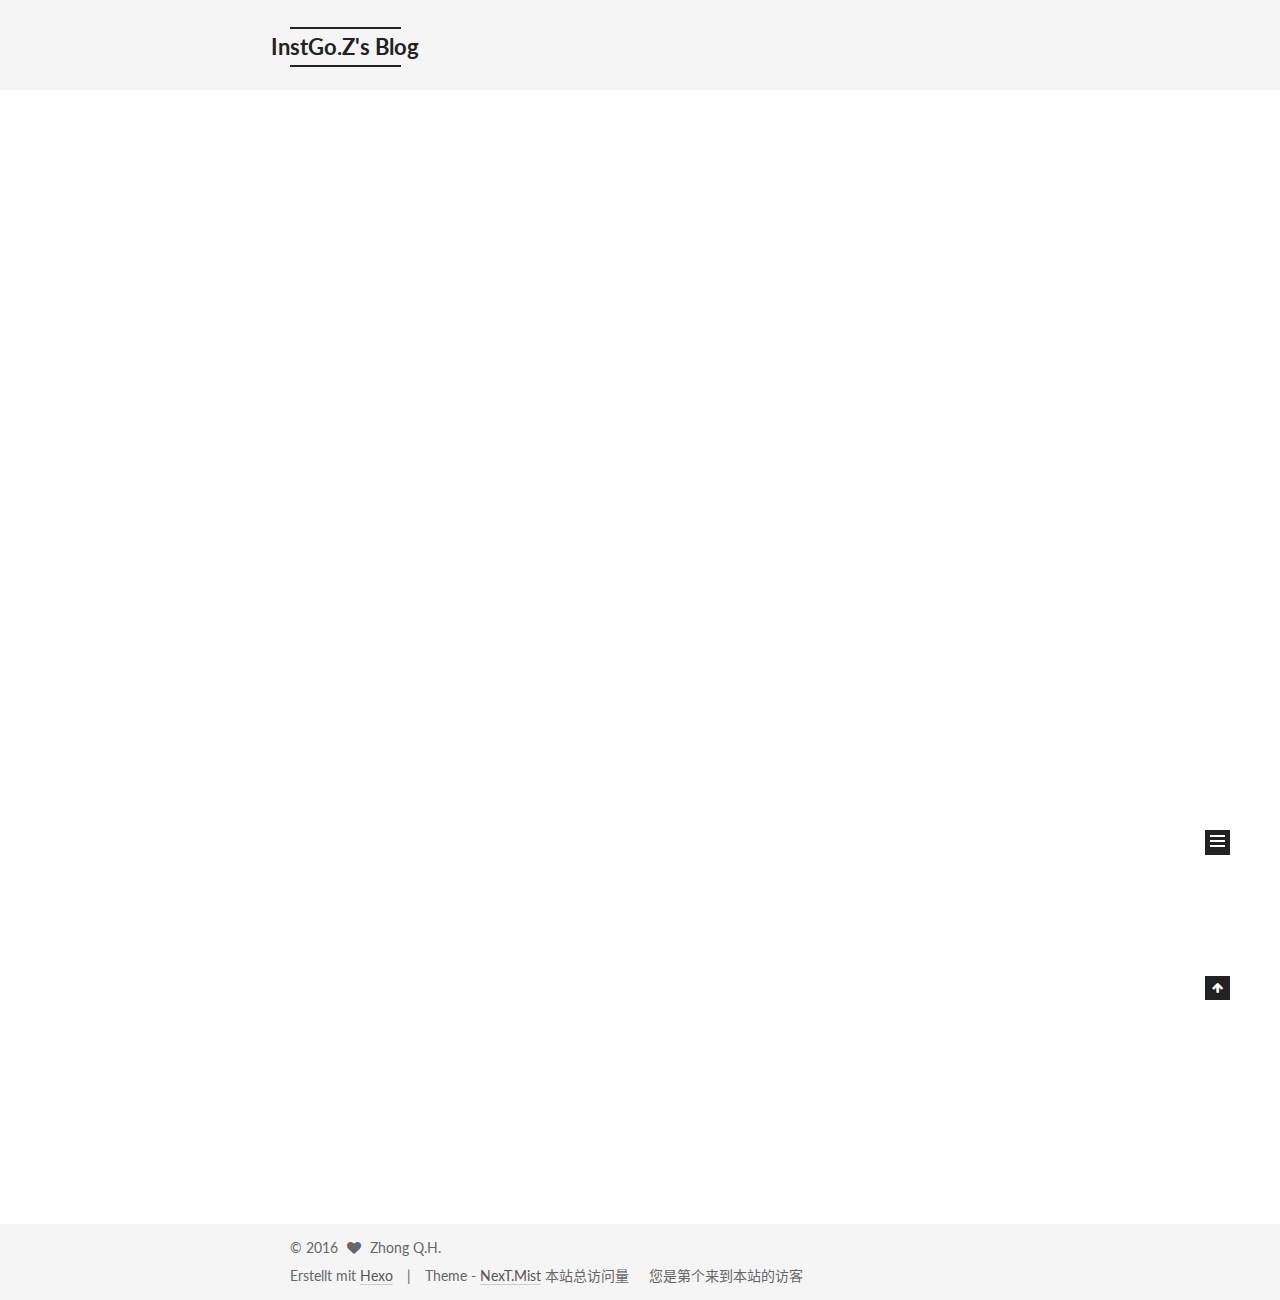
==== index.html @ ba17fcc6 "Site updated: 2016-06-01 10:20:29" ====
<!doctype html>



  


<html class="theme-next mist use-motion">
<head>
  <meta charset="UTF-8"/>
<meta http-equiv="X-UA-Compatible" content="IE=edge,chrome=1" />
<meta name="viewport" content="width=device-width, initial-scale=1, maximum-scale=1"/>



<meta http-equiv="Cache-Control" content="no-transform" />
<meta http-equiv="Cache-Control" content="no-siteapp" />












  
  
  <link href="/vendors/fancybox/source/jquery.fancybox.css?v=2.1.5" rel="stylesheet" type="text/css" />




  
  
  
  

  
    
    
  

  

  

  

  

  
    
    
    <link href="//fonts.googleapis.com/css?family=Lato:300,300italic,400,400italic,700,700italic&subset=latin,latin-ext" rel="stylesheet" type="text/css">
  






<link href="/vendors/font-awesome/css/font-awesome.min.css?v=4.4.0" rel="stylesheet" type="text/css" />

<link href="/css/main.css?v=5.0.1" rel="stylesheet" type="text/css" />


  <meta name="keywords" content="Hexo, NexT" />








  <link rel="shortcut icon" type="image/x-icon" href="/favicon.ico?v=5.0.1" />






<meta name="description" content="This is a Personal Blog for Z.Q.H">
<meta property="og:type" content="website">
<meta property="og:title" content="InstGo.Z's Blog">
<meta property="og:url" content="http://yoursite.com/index.html">
<meta property="og:site_name" content="InstGo.Z's Blog">
<meta property="og:description" content="This is a Personal Blog for Z.Q.H">
<meta name="twitter:card" content="summary">
<meta name="twitter:title" content="InstGo.Z's Blog">
<meta name="twitter:description" content="This is a Personal Blog for Z.Q.H">



<script type="text/javascript" id="hexo.configuration">
  var NexT = window.NexT || {};
  var CONFIG = {
    scheme: 'Mist',
    sidebar: {"position":"left","display":"post"},
    fancybox: true,
    motion: true,
    duoshuo: {
      userId: 0,
      author: 'Author'
    }
  };
</script>

  <title> InstGo.Z's Blog </title>
</head>

<body itemscope itemtype="http://schema.org/WebPage" lang="zh-CN">

  










  
  
    
  

  <div class="container one-collumn sidebar-position-left 
   page-home 
 ">
    <div class="headband"></div>

    <header id="header" class="header" itemscope itemtype="http://schema.org/WPHeader">
      <div class="header-inner"><div class="site-meta ">
  

  <div class="custom-logo-site-title">
    <a href="/"  class="brand" rel="start">
      <span class="logo-line-before"><i></i></span>
      <span class="site-title">InstGo.Z's Blog</span>
      <span class="logo-line-after"><i></i></span>
    </a>
  </div>
  <p class="site-subtitle">种一棵树最好是十年前,而后是现在。</p>
</div>

<div class="site-nav-toggle">
  <button>
    <span class="btn-bar"></span>
    <span class="btn-bar"></span>
    <span class="btn-bar"></span>
  </button>
</div>

<nav class="site-nav">
  

  
    <ul id="menu" class="menu">
      
        
        <li class="menu-item menu-item-home">
          <a href="/" rel="section">
            
              <i class="menu-item-icon fa fa-fw fa-home"></i> <br />
            
            Startseite
          </a>
        </li>
      
        
        <li class="menu-item menu-item-categories">
          <a href="/categories" rel="section">
            
              <i class="menu-item-icon fa fa-fw fa-th"></i> <br />
            
            Kategorien
          </a>
        </li>
      
        
        <li class="menu-item menu-item-archives">
          <a href="/archives" rel="section">
            
              <i class="menu-item-icon fa fa-fw fa-archive"></i> <br />
            
            Archiv
          </a>
        </li>
      
        
        <li class="menu-item menu-item-tags">
          <a href="/tags" rel="section">
            
              <i class="menu-item-icon fa fa-fw fa-tags"></i> <br />
            
            Tags
          </a>
        </li>
      

      
    </ul>
  

  
</nav>

 </div>
    </header>

    <main id="main" class="main">
      <div class="main-inner">
        <div class="content-wrap">
          <div id="content" class="content">
            
  <section id="posts" class="posts-expand">
    
      

  
  

  
  
  

  <article class="post post-type-normal " itemscope itemtype="http://schema.org/Article">

    
      <header class="post-header">

        
        
          <h1 class="post-title" itemprop="name headline">
            
            
              
                
                <a class="post-title-link" href="/2016/05/31/hello-world/" itemprop="url">
                  Hello World
                </a>
              
            
          </h1>
        

        <div class="post-meta">
          <span class="post-time">
            <span class="post-meta-item-icon">
              <i class="fa fa-calendar-o"></i>
            </span>
            <span class="post-meta-item-text">Veröffentlicht am</span>
            <time itemprop="dateCreated" datetime="2016-05-31T16:52:48+08:00" content="2016-05-31">
              2016-05-31
            </time>
          </span>

          

          
            
              <span class="post-comments-count">
                &nbsp; | &nbsp;
                <a href="/2016/05/31/hello-world/#comments" itemprop="discussionUrl">
                  <span class="post-comments-count ds-thread-count" data-thread-key="2016/05/31/hello-world/" itemprop="commentsCount"></span>
                </a>
              </span>
            
          

          

          
          

          
        </div>
      </header>
    


    <div class="post-body" itemprop="articleBody">

      
      

      
        
          
            <p>Welcome to <a href="https://hexo.io/" target="_blank" rel="external">Hexo</a>! This is your very first post. Check <a href="https://hexo.io/docs/" target="_blank" rel="external">documentation</a> for more info. If you get any problems when using Hexo, you can find the answer in <a href="https://hexo.io/docs/troubleshooting.html" target="_blank" rel="external">troubleshooting</a> or you can ask me on <a href="https://github.com/hexojs/hexo/issues" target="_blank" rel="external">GitHub</a>.</p>
<h2 id="Quick-Start"><a href="#Quick-Start" class="headerlink" title="Quick Start"></a>Quick Start</h2><h3 id="Create-a-new-post"><a href="#Create-a-new-post" class="headerlink" title="Create a new post"></a>Create a new post</h3><figure class="highlight bash"><table><tr><td class="gutter"><pre><span class="line">1</span><br></pre></td><td class="code"><pre><span class="line">$ hexo new <span class="string">"My New Post"</span></span><br></pre></td></tr></table></figure>
<p>More info: <a href="https://hexo.io/docs/writing.html" target="_blank" rel="external">Writing</a></p>
<h3 id="Run-server"><a href="#Run-server" class="headerlink" title="Run server"></a>Run server</h3><figure class="highlight bash"><table><tr><td class="gutter"><pre><span class="line">1</span><br></pre></td><td class="code"><pre><span class="line">$ hexo server</span><br></pre></td></tr></table></figure>
<p>More info: <a href="https://hexo.io/docs/server.html" target="_blank" rel="external">Server</a></p>
<h3 id="Generate-static-files"><a href="#Generate-static-files" class="headerlink" title="Generate static files"></a>Generate static files</h3><figure class="highlight bash"><table><tr><td class="gutter"><pre><span class="line">1</span><br></pre></td><td class="code"><pre><span class="line">$ hexo generate</span><br></pre></td></tr></table></figure>
<p>More info: <a href="https://hexo.io/docs/generating.html" target="_blank" rel="external">Generating</a></p>
<h3 id="Deploy-to-remote-sites"><a href="#Deploy-to-remote-sites" class="headerlink" title="Deploy to remote sites"></a>Deploy to remote sites</h3><figure class="highlight bash"><table><tr><td class="gutter"><pre><span class="line">1</span><br></pre></td><td class="code"><pre><span class="line">$ hexo deploy</span><br></pre></td></tr></table></figure>
<p>More info: <a href="https://hexo.io/docs/deployment.html" target="_blank" rel="external">Deployment</a></p>

          
        
      
    </div>

    <div>
      
    </div>

    <div>
      
    </div>

    <footer class="post-footer">
      

      

      
      
        <div class="post-eof"></div>
      
    </footer>
  </article>


    
  </section>

  


          </div>
          


          

        </div>
        
          
  
  <div class="sidebar-toggle">
    <div class="sidebar-toggle-line-wrap">
      <span class="sidebar-toggle-line sidebar-toggle-line-first"></span>
      <span class="sidebar-toggle-line sidebar-toggle-line-middle"></span>
      <span class="sidebar-toggle-line sidebar-toggle-line-last"></span>
    </div>
  </div>

  <aside id="sidebar" class="sidebar">
    <div class="sidebar-inner">

      

      

      <section class="site-overview sidebar-panel  sidebar-panel-active ">
        <div class="site-author motion-element" itemprop="author" itemscope itemtype="http://schema.org/Person">
          <img class="site-author-image" itemprop="image"
               src="/images/avatar.jpg"
               alt="Zhong Q.H." />
          <p class="site-author-name" itemprop="name">Zhong Q.H.</p>
          <p class="site-description motion-element" itemprop="description">This is a Personal Blog for Z.Q.H</p>
        </div>
        <nav class="site-state motion-element">
          <div class="site-state-item site-state-posts">
            <a href="/archives">
              <span class="site-state-item-count">1</span>
              <span class="site-state-item-name">Artikel</span>
            </a>
          </div>

          

          

        </nav>

        

        <div class="links-of-author motion-element">
          
        </div>

        
        

        
        

      </section>

      

    </div>
  </aside>


        
      </div>
    </main>

    <footer id="footer" class="footer">
      <div class="footer-inner">
        <div class="copyright" >
  
  &copy; 
  <span itemprop="copyrightYear">2016</span>
  <span class="with-love">
    <i class="fa fa-heart"></i>
  </span>
  <span class="author" itemprop="copyrightHolder">Zhong Q.H.</span>
</div>

<div class="powered-by">
  Erstellt mit  <a class="theme-link" href="http://hexo.io">Hexo</a>
</div>

<div class="theme-info">
  Theme -
  <a class="theme-link" href="https://github.com/iissnan/hexo-theme-next">
    NexT.Mist
  </a>
</div>

<script async src="https://dn-lbstatics.qbox.me/busuanzi/2.3/busuanzi.pure.mini.js">
</script>

本站总访问量 <span id="busuanzi_value_site_pv"></span> &nbsp&nbsp&nbsp
您是第<span id="busuanzi_value_site_uv"></span>个来到本站的访客

        

        
      </div>
    </footer>

    <div class="back-to-top">
      <i class="fa fa-arrow-up"></i>
    </div>
  </div>

  

<script type="text/javascript">
  if (Object.prototype.toString.call(window.Promise) !== '[object Function]') {
    window.Promise = null;
  }
</script>









  



  
  <script type="text/javascript" src="/vendors/jquery/index.js?v=2.1.3"></script>

  
  <script type="text/javascript" src="/vendors/fastclick/lib/fastclick.min.js?v=1.0.6"></script>

  
  <script type="text/javascript" src="/vendors/jquery_lazyload/jquery.lazyload.js?v=1.9.7"></script>

  
  <script type="text/javascript" src="/vendors/velocity/velocity.min.js?v=1.2.1"></script>

  
  <script type="text/javascript" src="/vendors/velocity/velocity.ui.min.js?v=1.2.1"></script>

  
  <script type="text/javascript" src="/vendors/fancybox/source/jquery.fancybox.pack.js?v=2.1.5"></script>


  


  <script type="text/javascript" src="/js/src/utils.js?v=5.0.1"></script>

  <script type="text/javascript" src="/js/src/motion.js?v=5.0.1"></script>



  
  

  

  


  <script type="text/javascript" src="/js/src/bootstrap.js?v=5.0.1"></script>



  

  
    
  

  <script type="text/javascript">
    var duoshuoQuery = {short_name:"instgoz"};
    (function() {
      var ds = document.createElement('script');
      ds.type = 'text/javascript';ds.async = true;
      ds.id = 'duoshuo-script';
      ds.src = (document.location.protocol == 'https:' ? 'https:' : 'http:') + '//static.duoshuo.com/embed.js';
      ds.charset = 'UTF-8';
      (document.getElementsByTagName('head')[0]
      || document.getElementsByTagName('body')[0]).appendChild(ds);
    })();
  </script>

  
    
  






  
  
  

  

  

</body>
</html>
---- css/main.css ----
/* normalize.css v3.0.2 | MIT License | git.io/normalize */
html {
  font-family: sans-serif; /* 1 */
  -ms-text-size-adjust: 100%; /* 2 */
  -webkit-text-size-adjust: 100%; /* 2 */
}
body {
  margin: 0;
}
article,
aside,
details,
figcaption,
figure,
footer,
header,
hgroup,
main,
menu,
nav,
section,
summary {
  display: block;
}
audio,
canvas,
progress,
video {
  display: inline-block; /* 1 */
  vertical-align: baseline; /* 2 */
}
audio:not([controls]) {
  display: none;
  height: 0;
}
[hidden],
template {
  display: none;
}
a {
  background-color: transparent;
}
a:active,
a:hover {
  outline: 0;
}
abbr[title] {
  border-bottom: 1px dotted;
}
b,
strong {
  font-weight: bold;
}
dfn {
  font-style: italic;
}
h1 {
  font-size: 2em;
  margin: 0.67em 0;
}
mark {
  background: #ff0;
  color: #000;
}
small {
  font-size: 80%;
}
sub,
sup {
  font-size: 75%;
  line-height: 0;
  position: relative;
  vertical-align: baseline;
}
sup {
  top: -0.5em;
}
sub {
  bottom: -0.25em;
}
img {
  border: 0;
}
svg:not(:root) {
  overflow: hidden;
}
figure {
  margin: 1em 40px;
}
hr {
  -moz-box-sizing: content-box;
  box-sizing: content-box;
  height: 0;
}
pre {
  overflow: auto;
}
code,
kbd,
pre,
samp {
  font-family: monospace, monospace;
  font-size: 1em;
}
button,
input,
optgroup,
select,
textarea {
  color: inherit; /* 1 */
  font: inherit; /* 2 */
  margin: 0; /* 3 */
}
button {
  overflow: visible;
}
button,
select {
  text-transform: none;
}
button,
html input[type="button"],
input[type="reset"],
input[type="submit"] {
  -webkit-appearance: button; /* 2 */
  cursor: pointer; /* 3 */
}
button[disabled],
html input[disabled] {
  cursor: default;
}
button::-moz-focus-inner,
input::-moz-focus-inner {
  border: 0;
  padding: 0;
}
input {
  line-height: normal;
}
input[type="checkbox"],
input[type="radio"] {
  box-sizing: border-box; /* 1 */
  padding: 0; /* 2 */
}
input[type="number"]::-webkit-inner-spin-button,
input[type="number"]::-webkit-outer-spin-button {
  height: auto;
}
input[type="search"] {
  -webkit-appearance: textfield; /* 1 */
  -moz-box-sizing: content-box;
  -webkit-box-sizing: content-box; /* 2 */
  box-sizing: content-box;
}
input[type="search"]::-webkit-search-cancel-button,
input[type="search"]::-webkit-search-decoration {
  -webkit-appearance: none;
}
fieldset {
  border: 1px solid #c0c0c0;
  margin: 0 2px;
  padding: 0.35em 0.625em 0.75em;
}
legend {
  border: 0; /* 1 */
  padding: 0; /* 2 */
}
textarea {
  overflow: auto;
}
optgroup {
  font-weight: bold;
}
table {
  border-collapse: collapse;
  border-spacing: 0;
}
td,
th {
  padding: 0;
}
::selection {
  background: #262a30;
  color: #fff;
}
body {
  position: relative;
  font-family: 'Lato', "PingFang SC", "Microsoft YaHei", sans-serif;
  font-size: 14px;
  line-height: 2;
  color: #555;
  background: #fff;
}
@media (max-width: 767px) {
  body {
    padding-right: 0 !important;
  }
}
@media (min-width: 768px) and (max-width: 991px) {
  body {
    padding-right: 0 !important;
  }
}
@media (min-width: 1600px) {
  body {
    font-size: 16px;
  }
}
h1,
h2,
h3,
h4,
h5,
h6 {
  margin: 0;
  padding: 0;
  font-weight: bold;
  line-height: 1.5;
  font-family: 'Lato', "PingFang SC", "Microsoft YaHei", sans-serif;
}
h2,
h3,
h4,
h5,
h6 {
  margin: 20px 0 15px;
}
h1 {
  font-size: 24px;
}
@media (max-width: 767px) {
  h1 {
    font-size: 20px;
  }
}
h2 {
  font-size: 22px;
}
@media (max-width: 767px) {
  h2 {
    font-size: 18px;
  }
}
h3 {
  font-size: 20px;
}
@media (max-width: 767px) {
  h3 {
    font-size: 16px;
  }
}
h4 {
  font-size: 18px;
}
@media (max-width: 767px) {
  h4 {
    font-size: 14px;
  }
}
h5 {
  font-size: 16px;
}
@media (max-width: 767px) {
  h5 {
    font-size: 12px;
  }
}
h6 {
  font-size: 14px;
}
@media (max-width: 767px) {
  h6 {
    font-size: 10px;
  }
}
p {
  margin: 0 0 25px 0;
}
a {
  color: #555;
  text-decoration: none;
  border-bottom: 1px solid #999;
  word-wrap: break-word;
}
a:hover {
  color: #222;
  border-bottom-color: #222;
}
ul {
  list-style: none;
}
blockquote {
  margin: 0;
  padding: 0;
}
img {
  display: block;
  margin: auto;
  max-width: 100%;
  height: auto;
}
hr {
  margin: 40px 0;
  height: 3px;
  border: none;
  background-color: #ddd;
  background-image: repeating-linear-gradient(-45deg, #fff, #fff 4px, transparent 4px, transparent 8px);
}
blockquote {
  padding: 0 15px;
  color: #666;
  border-left: 4px solid #ddd;
}
blockquote cite::before {
  content: "-";
  padding: 0 5px;
}
dt {
  font-weight: 700;
}
dd {
  margin: 0;
  padding: 0;
}
.text-left {
  text-align: left;
}
.text-center {
  text-align: center;
}
.text-right {
  text-align: right;
}
.text-justify {
  text-align: justify;
}
.text-nowrap {
  white-space: nowrap;
}
.text-lowercase {
  text-transform: lowercase;
}
.text-uppercase {
  text-transform: uppercase;
}
.text-capitalize {
  text-transform: capitalize;
}
.center-block {
  display: block;
  margin-left: auto;
  margin-right: auto;
}
.clearfix:before,
.clearfix:after {
  content: " ";
  display: table;
}
.clearfix:after {
  clear: both;
}
.pullquote {
  width: 45%;
}
.pullquote.left {
  float: left;
  margin-left: 5px;
  margin-right: 10px;
}
.pullquote.right {
  float: right;
  margin-left: 10px;
  margin-right: 5px;
}
.affix.affix.affix {
  position: fixed;
}
.translation {
  margin-top: -20px;
  font-size: 14px;
  color: #999;
}
.scrollbar-measure {
  width: 100px;
  height: 100px;
  overflow: scroll;
  position: absolute;
  top: -9999px;
}
.use-motion .motion-element {
  opacity: 0;
}
#local-search-input {
  padding: 3px;
  border: none;
  text-indent: 14px;
  border-radius: 0;
  width: 140px;
  outline: none;
  border-bottom: 1px solid #999;
  background: inherit;
  opacity: 0.5;
}
#local-search-input:focus {
  opacity: 1;
}
.search-icon {
  position: absolute;
  top: 9px;
}
table {
  margin: 20px 0;
  width: 100%;
  border-collapse: collapse;
  border-spacing: 0;
  border: 1px solid #ddd;
  font-size: 14px;
  table-layout: fixed;
  word-wrap: break-all;
}
table>tbody>tr:nth-of-type(odd) {
  background-color: #f9f9f9;
}
table>tbody>tr:hover {
  background-color: #f5f5f5;
}
caption,
th,
td {
  padding: 8px;
  text-align: left;
  vertical-align: middle;
  font-weight: normal;
}
th,
td {
  border-bottom: 3px solid #ddd;
  border-right: 1px solid #eee;
}
th {
  padding-bottom: 10px;
  font-weight: 700;
}
td {
  border-bottom-width: 1px;
}
html,
body {
  height: 100%;
}
.container {
  position: relative;
  min-height: 100%;
}
.header-inner {
  margin: 0 auto;
  padding: 100px 0 70px;
  width: 700px;
}
@media (min-width: 1600px) {
  .container .header-inner {
    width: 900px;
  }
}
.main {
  padding-bottom: 150px;
}
.main-inner {
  margin: 0 auto;
  width: 700px;
}
@media (min-width: 1600px) {
  .container .main-inner {
    width: 900px;
  }
}
.footer {
  position: absolute;
  left: 0;
  bottom: 0;
  width: 100%;
  min-height: 50px;
}
.footer-inner {
  box-sizing: border-box;
  margin: 20px auto;
  width: 700px;
}
@media (min-width: 1600px) {
  .container .footer-inner {
    width: 900px;
  }
}
pre,
.highlight {
  overflow: auto;
  margin: 20px 0;
  padding: 15px;
  font-size: 13px;
  color: #4d4d4c;
  background: #f7f7f7;
  line-height: 1.6;
}
pre,
code {
  font-family: consolas, Menlo, "PingFang SC", "Microsoft YaHei", monospace;
}
code {
  padding: 2px 4px;
  word-break: break-all;
  color: #555;
  background: #eee;
  border-radius: 4px;
  font-size: 13px;
}
pre code {
  padding: 0;
  color: #4d4d4c;
  background: none;
  text-shadow: none;
}
.highlight pre {
  border: none;
  margin: 0;
  padding: 1px;
}
.highlight table {
  margin: 0;
  width: auto;
  border: none;
}
.highlight td {
  border: none;
  padding: 0;
}
.highlight figcaption {
  font-size: 1em;
  color: #4d4d4c;
  line-height: 1em;
  margin-bottom: 1em;
}
.highlight figcaption:before,
.highlight figcaption:after {
  content: " ";
  display: table;
}
.highlight figcaption:after {
  clear: both;
}
.highlight figcaption a {
  float: right;
  color: #4d4d4c;
}
.highlight figcaption a:hover {
  border-bottom-color: #4d4d4c;
}
.highlight .gutter pre {
  color: #666;
  text-align: right;
  padding-right: 20px;
}
.highlight .line {
  height: 20px;
}
.gist table {
  width: auto;
}
.gist table td {
  border: none;
}
pre .comment {
  color: #8e908c;
}
pre .variable,
pre .attribute,
pre .tag,
pre .regexp,
pre .ruby .constant,
pre .xml .tag .title,
pre .xml .pi,
pre .xml .doctype,
pre .html .doctype,
pre .css .id,
pre .css .class,
pre .css .pseudo {
  color: #c82829;
}
pre .number,
pre .preprocessor,
pre .built_in,
pre .literal,
pre .params,
pre .constant,
pre .command {
  color: #f5871f;
}
pre .ruby .class .title,
pre .css .rules .attribute,
pre .string,
pre .value,
pre .inheritance,
pre .header,
pre .ruby .symbol,
pre .xml .cdata,
pre .special,
pre .number,
pre .formula {
  color: #718c00;
}
pre .title,
pre .css .hexcolor {
  color: #3e999f;
}
pre .function,
pre .python .decorator,
pre .python .title,
pre .ruby .function .title,
pre .ruby .title .keyword,
pre .perl .sub,
pre .javascript .title,
pre .coffeescript .title {
  color: #4271ae;
}
pre .keyword,
pre .javascript .function {
  color: #8959a8;
}
.full-image.full-image.full-image {
  border: none;
  max-width: 100%;
  width: auto;
  margin: 20px auto;
}
@media (min-width: 992px) {
  .full-image.full-image.full-image {
    max-width: none;
    width: 126%;
    margin: 0 -13%;
  }
}
.blockquote-center,
.page-home .post-type-quote blockquote,
.page-post-detail .post-type-quote blockquote {
  position: relative;
  margin: 40px 0;
  padding: 0;
  border-left: none;
  text-align: center;
}
.blockquote-center::before,
.page-home .post-type-quote blockquote::before,
.page-post-detail .post-type-quote blockquote::before,
.blockquote-center::after,
.page-home .post-type-quote blockquote::after,
.page-post-detail .post-type-quote blockquote::after {
  position: absolute;
  content: ' ';
  display: block;
  width: 100%;
  height: 24px;
  opacity: 0.2;
  background-repeat: no-repeat;
  background-position: 0 -6px;
  background-size: 22px 22px;
}
.blockquote-center::before,
.page-home .post-type-quote blockquote::before,
.page-post-detail .post-type-quote blockquote::before {
  top: -20px;
  background-image: url("../images/quote-l.svg");
  border-top: 1px solid #ccc;
}
.blockquote-center::after,
.page-home .post-type-quote blockquote::after,
.page-post-detail .post-type-quote blockquote::after {
  bottom: -20px;
  background-image: url("../images/quote-r.svg");
  border-bottom: 1px solid #ccc;
  background-position: 100% 8px;
}
.blockquote-center p,
.page-home .post-type-quote blockquote p,
.page-post-detail .post-type-quote blockquote p,
.blockquote-center div,
.page-home .post-type-quote blockquote div,
.page-post-detail .post-type-quote blockquote div {
  text-align: center;
}
.post .post-body .group-picture img {
  box-sizing: border-box;
  padding: 0 3px;
  border: none;
}
.post .group-picture-row {
  overflow: hidden;
  margin-top: 6px;
}
.post .group-picture-row:first-child {
  margin-top: 0;
}
.post .group-picture-column {
  float: left;
}
.page-post-detail .post-body .group-picture-column {
  float: none;
  margin-top: 10px;
  width: auto !important;
}
.page-post-detail .post-body .group-picture-column img {
  margin: 0 auto;
}
.page-archive .group-picture-container {
  overflow: hidden;
}
.page-archive .group-picture-row {
  float: left;
}
.page-archive .group-picture-row:first-child {
  margin-top: 6px;
}
.page-archive .group-picture-column {
  max-width: 150px;
  max-height: 150px;
}
.btn {
  display: inline-block;
  padding: 0 20px;
  font-size: 14px;
  color: #fff;
  background: #222;
  border: 2px solid #222;
  text-decoration: none;
  border-radius: 0;
  transition-property: background-color;
  transition-duration: 0.2s;
  transition-timing-function: ease-in-out;
  transition-delay: 0s;
}
.btn:hover,
.post-more-link .btn:hover {
  border-color: #222;
  color: #222;
  background: #fff;
}
.btn-bar {
  display: block;
  width: 22px;
  height: 2px;
  background: #555;
  border-radius: 1px;
}
.btn-bar+.btn-bar {
  margin-top: 4px;
}
.pagination {
  margin: 120px 0 40px;
  text-align: center;
  border-top: 1px solid #eee;
}
.page-number-basic,
.pagination .prev,
.pagination .next,
.pagination .page-number,
.pagination .space {
  display: inline-block;
  position: relative;
  top: -1px;
  margin: 0 10px;
  padding: 0 10px;
  line-height: 30px;
}
@media (max-width: 767px) {
  .page-number-basic,
  .pagination .prev,
  .pagination .next,
  .pagination .page-number,
  .pagination .space {
    margin: 0 5px;
  }
}
.pagination .prev,
.pagination .next,
.pagination .page-number {
  border-bottom: 0;
  border-top: 1px solid #eee;
  transition-property: border-color;
  transition-duration: 0.2s;
  transition-timing-function: ease-in-out;
  transition-delay: 0s;
}
.pagination .prev:hover,
.pagination .next:hover,
.pagination .page-number:hover {
  border-top-color: #222;
}
.pagination .space {
  padding: 0;
  margin: 0;
}
.pagination .prev {
  margin-left: 0;
}
.pagination .next {
  margin-right: 0;
}
.pagination .page-number.current {
  color: #fff;
  background: #ccc;
  border-top-color: #ccc;
}
@media (max-width: 767px) {
  .pagination {
    border-top: none;
  }
  .pagination .prev,
  .pagination .next,
  .pagination .page-number {
    margin-bottom: 10px;
    border-top: 0;
    border-bottom: 1px solid #eee;
  }
  .pagination .prev:hover,
  .pagination .next:hover,
  .pagination .page-number:hover {
    border-bottom-color: #222;
  }
}
.comments {
  margin: 60px 20px 0;
}
.tag-cloud {
  text-align: center;
}
.tag-cloud a {
  display: inline-block;
  margin: 10px;
}
.back-to-top {
  box-sizing: border-box;
  position: fixed;
  bottom: -100px;
  right: 50px;
  z-index: 1050;
  padding: 0 6px;
  width: 25px;
  background: #222;
  font-size: 12px;
  opacity: 1;
  color: #fff;
  cursor: pointer;
  text-align: center;
  -webkit-transform: translateZ(0);
  transition-property: bottom;
  transition-duration: 0.2s;
  transition-timing-function: ease-in-out;
  transition-delay: 0s;
}
@media (max-width: 767px) {
  .back-to-top {
    display: none;
  }
}
@media (min-width: 768px) and (max-width: 991px) {
  .back-to-top {
    display: none;
  }
}
.back-to-top.back-to-top-on {
  bottom: 19px;
}
.header {
  background: #fff;
}
.header-inner {
  position: relative;
}
.headband {
  height: 3px;
  background: #222;
}
.site-meta {
  margin: 0;
  text-align: left;
}
@media (max-width: 767px) {
  .site-meta {
    text-align: center;
  }
}
.brand {
  position: relative;
  display: inline-block;
  padding: 0 40px;
  color: #222;
  background: #222;
  border-bottom: none;
}
.brand:hover {
  color: #222;
}
.logo {
  display: inline-block;
  margin-right: 5px;
  line-height: 36px;
  vertical-align: top;
}
.site-title {
  display: inline-block;
  vertical-align: top;
  line-height: 36px;
  font-size: 20px;
  font-weight: normal;
  font-family: 'Lato', "PingFang SC", "Microsoft YaHei", sans-serif;
}
.site-subtitle {
  margin-top: 10px;
  font-size: 13px;
  color: #999;
}
.use-motion .brand {
  opacity: 0;
}
.use-motion .logo,
.use-motion .site-title,
.use-motion .site-subtitle {
  opacity: 0;
  position: relative;
  top: -10px;
}
.site-nav-toggle {
  display: none;
  position: absolute;
  top: 10px;
  left: 10px;
}
@media (max-width: 767px) {
  .site-nav-toggle {
    display: block;
  }
}
.site-nav-toggle button {
  margin-top: 2px;
  padding: 9px 10px;
  background: transparent;
  border: none;
}
@media (max-width: 767px) {
  .site-nav {
    display: none;
    margin: 0 -10px;
    padding: 0 10px;
    clear: both;
    border-top: 1px solid #ddd;
  }
}
@media (min-width: 768px) and (max-width: 991px) {
  .site-nav {
    display: block !important;
  }
}
@media (min-width: 992px) {
  .site-nav {
    display: block !important;
  }
}
.menu {
  margin-top: 20px;
  padding-left: 0;
  text-align: center;
}
.menu .menu-item {
  display: inline-block;
  margin: 0 10px;
}
@media screen and (max-width: 767px) {
  .menu .menu-item {
    margin-top: 10px;
  }
}
.menu .menu-item a {
  display: block;
  font-size: 13px;
  text-transform: capitalize;
  line-height: inherit;
  border-bottom: 1px solid transparent;
  transition-property: border-color;
  transition-duration: 0.2s;
  transition-timing-function: ease-in-out;
  transition-delay: 0s;
}
.menu .menu-item a:hover {
  border-bottom-color: #222;
}
.menu .menu-item .fa {
  margin-right: 5px;
}
.use-motion .menu-item {
  opacity: 0;
}
.post-body {
  font-family: 'Lato', "PingFang SC", "Microsoft YaHei", sans-serif;
}
@media (max-width: 767px) {
  .post-body {
    word-break: break-word;
  }
}
.post-body .fancybox img {
  display: block !important;
  margin: 0 auto;
  cursor: pointer;
  cursor: zoom-in;
  cursor: -webkit-zoom-in;
}
.post-body .image-caption,
.post-body .figure .caption {
  margin: 10px auto 15px;
  text-align: center;
  font-size: 14px;
  color: #999;
  font-weight: bold;
  line-height: 1;
}
.post-sticky-flag {
  display: inline-block;
  font-size: 16px;
  -ms-transform: rotate(30deg);
  -webkit-transform: rotate(30deg);
  -moz-transform: rotate(30deg);
  -ms-transform: rotate(30deg);
  -o-transform: rotate(30deg);
  transform: rotate(30deg);
}
.posts-expand {
  padding-top: 40px;
}
@media (max-width: 767px) {
  .posts-expand {
    margin: 0 20px;
  }
  .post-body pre,
  .post-body .highlight {
    padding: 10px;
  }
  .post-body pre .gutter pre,
  .post-body .highlight .gutter pre {
    padding-right: 10px;
  }
}
@media (min-width: 992px) {
  .posts-expand .post-body {
    text-align: justify;
  }
}
.posts-expand .post-body h2,
.posts-expand .post-body h3,
.posts-expand .post-body h4,
.posts-expand .post-body h5,
.posts-expand .post-body h6 {
  padding-top: 10px;
}
.posts-expand .post-body h2 .header-anchor,
.posts-expand .post-body h3 .header-anchor,
.posts-expand .post-body h4 .header-anchor,
.posts-expand .post-body h5 .header-anchor,
.posts-expand .post-body h6 .header-anchor {
  float: right;
  margin-left: 10px;
  color: #ccc;
  border-bottom-style: none;
  visibility: hidden;
}
.posts-expand .post-body h2 .header-anchor:hover,
.posts-expand .post-body h3 .header-anchor:hover,
.posts-expand .post-body h4 .header-anchor:hover,
.posts-expand .post-body h5 .header-anchor:hover,
.posts-expand .post-body h6 .header-anchor:hover {
  color: inherit;
}
.posts-expand .post-body h2:hover .header-anchor,
.posts-expand .post-body h3:hover .header-anchor,
.posts-expand .post-body h4:hover .header-anchor,
.posts-expand .post-body h5:hover .header-anchor,
.posts-expand .post-body h6:hover .header-anchor {
  visibility: visible;
}
.posts-expand .post-body ul li {
  list-style: circle;
}
.posts-expand .post-body img {
  box-sizing: border-box;
  margin: auto;
  padding: 3px;
  border: 1px solid #ddd;
}
.posts-expand .fancybox img {
  margin: 0 auto;
}
@media (max-width: 767px) {
  .posts-collapse {
    margin: 0 20px;
  }
  .posts-collapse .post-title,
  .posts-collapse .post-meta {
    display: block;
    width: auto;
    text-align: left;
  }
}
.posts-collapse {
  position: relative;
  z-index: 1010;
  margin-left: 0;
}
.posts-collapse::after {
  content: " ";
  position: absolute;
  top: 20px;
  left: 0;
  margin-left: -2px;
  width: 4px;
  height: 100%;
  background: #f5f5f5;
  z-index: -1;
}
@media (max-width: 767px) {
  .posts-collapse {
    margin: 0 20px;
  }
}
.posts-collapse .collection-title {
  position: relative;
  margin: 60px 0;
}
.posts-collapse .collection-title h2 {
  margin-left: 20px;
}
.posts-collapse .collection-title small {
  color: #bbb;
}
.posts-collapse .collection-title::before {
  content: " ";
  position: absolute;
  left: 0;
  top: 50%;
  margin-left: -4px;
  margin-top: -4px;
  width: 8px;
  height: 8px;
  background: #bbb;
  border-radius: 50%;
}
.posts-collapse .post {
  margin: 30px 0;
}
.posts-collapse .post-header {
  position: relative;
  transition-duration: 0.2s;
  transition-timing-function: ease-in-out;
  transition-delay: 0s;
  transition-property: border;
  border-bottom: 1px dashed #ccc;
}
.posts-collapse .post-header::before {
  content: " ";
  position: absolute;
  left: 0;
  top: 12px;
  width: 6px;
  height: 6px;
  margin-left: -4px;
  background: #bbb;
  border-radius: 50%;
  border: 1px solid #fff;
  transition-duration: 0.2s;
  transition-timing-function: ease-in-out;
  transition-delay: 0s;
  transition-property: background;
}
.posts-collapse .post-header:hover {
  border-bottom-color: #666;
}
.posts-collapse .post-header:hover::before {
  background: #222;
}
.posts-collapse .post-meta {
  position: absolute;
  font-size: 12px;
  left: 20px;
  top: 5px;
}
.posts-collapse .post-comments-count {
  display: none;
}
.posts-collapse .post-title {
  margin-left: 60px;
  font-size: 16px;
  font-weight: normal;
  line-height: inherit;
}
.posts-collapse .post-title::after {
  margin-left: 3px;
  opacity: 0.6;
}
.posts-collapse .post-title a {
  color: #666;
  border-bottom: none;
}
.page-home .post-type-quote .post-header,
.page-post-detail .post-type-quote .post-header,
.page-home .post-type-quote .post-tags,
.page-post-detail .post-type-quote .post-tags {
  display: none;
}
.posts-expand .post-title {
  font-size: 26px;
  text-align: center;
  word-break: break-word;
  font-weight: 400;
}
@media (max-width: 767px) {
  .posts-expand .post-title {
    font-size: 22px;
  }
}
.posts-expand .post-title-link {
  display: inline-block;
  position: relative;
  color: #555;
  border-bottom: none;
  line-height: 1.2;
  vertical-align: top;
}
.posts-expand .post-title-link::before {
  content: "";
  position: absolute;
  width: 100%;
  height: 2px;
  bottom: 0;
  left: 0;
  background-color: #000;
  visibility: hidden;
  -webkit-transform: scaleX(0);
  -moz-transform: scaleX(0);
  -ms-transform: scaleX(0);
  -o-transform: scaleX(0);
  transform: scaleX(0);
  transition-duration: 0.2s;
  transition-timing-function: ease-in-out;
  transition-delay: 0s;
}
.posts-expand .post-title-link:hover::before {
  visibility: visible;
  -webkit-transform: scaleX(1);
  -moz-transform: scaleX(1);
  -ms-transform: scaleX(1);
  -o-transform: scaleX(1);
  transform: scaleX(1);
}
.posts-expand .post-title-link .fa {
  font-size: 16px;
}
.posts-expand .post-meta {
  margin: 3px 0 60px 0;
  color: #999;
  font-family: 'Lato', "PingFang SC", "Microsoft YaHei", sans-serif;
  font-size: 12px;
  text-align: center;
}
.posts-expand .post-meta .post-category-list {
  display: inline-block;
  margin: 0;
  padding: 3px;
}
.posts-expand .post-meta .post-category-list-link {
  color: #999;
}
.post-meta-item-icon {
  display: none;
  margin-right: 3px;
}
@media (min-width: 768px) and (max-width: 991px) {
  .post-meta-item-icon {
    display: inline-block;
  }
}
@media (max-width: 767px) {
  .post-meta-item-icon {
    display: inline-block;
  }
}
@media (min-width: 768px) and (max-width: 991px) {
  .post-meta-item-text {
    display: none;
  }
}
@media (max-width: 767px) {
  .post-meta-item-text {
    display: none;
  }
}
@media (max-width: 767px) {
  .posts-expand .post-comments-count {
    display: none;
  }
}
.post-more-link {
  margin-top: 50px;
}
.post-more-link .btn {
  color: #555;
  font-size: 14px;
  background: transparent;
  border-radius: 0;
  line-height: 2;
}
.posts-expand .post-tags {
  margin-top: 40px;
  text-align: center;
}
.posts-expand .post-tags a {
  display: inline-block;
  margin-right: 10px;
  font-size: 13px;
}
.post-nav {
  overflow: hidden;
  margin-top: 60px;
  padding: 10px;
  white-space: nowrap;
  border-top: 1px solid #eee;
}
.post-nav-item {
  display: inline-block;
  width: 50%;
  white-space: normal;
}
.post-nav-item a {
  position: relative;
  display: inline-block;
  line-height: 25px;
  font-size: 14px;
  color: #555;
  border-bottom: none;
}
.post-nav-item a:hover {
  color: #222;
  border-bottom: none;
}
.post-nav-item a:active {
  top: 2px;
}
.post-nav-item a i {
  font-size: 12px;
}
.post-nav-prev {
  text-align: right;
}
.posts-expand .post-eof {
  display: block;
  margin: 80px auto 60px;
  width: 8%;
  height: 1px;
  background: #ccc;
  text-align: center;
}
.post:last-child .post-eof.post-eof.post-eof {
  display: none;
}
.post-gallery {
  display: table;
  table-layout: fixed;
  width: 100%;
  border-collapse: separate;
}
.post-gallery-row {
  display: table-row;
}
.post-gallery .post-gallery-img {
  display: table-cell;
  text-align: center;
  vertical-align: middle;
  border: none;
}
.post-gallery .post-gallery-img img {
  max-width: 100%;
  max-height: 100%;
  border: none;
}
.fancybox-close,
.fancybox-close:hover {
  border: none;
}
.sidebar {
  position: fixed;
  right: 0;
  top: 0;
  bottom: 0;
  width: 0;
  z-index: 1040;
  box-shadow: inset 0 2px 6px #000;
  background: #222;
  -webkit-transform: translateZ(0);
}
.sidebar a {
  color: #999;
  border-bottom-color: #555;
}
.sidebar a:hover {
  color: #eee;
}
@media (min-width: 768px) and (max-width: 991px) {
  .sidebar {
    display: none !important;
  }
}
@media (max-width: 767px) {
  .sidebar {
    display: none !important;
  }
}
.sidebar-inner {
  position: relative;
  padding: 20px 10px;
  color: #999;
  text-align: center;
}
.sidebar-toggle {
  position: fixed;
  right: 50px;
  bottom: 45px;
  width: 15px;
  height: 15px;
  padding: 5px;
  background: #222;
  line-height: 0;
  z-index: 1050;
  cursor: pointer;
  -webkit-transform: translateZ(0);
}
@media (min-width: 768px) and (max-width: 991px) {
  .sidebar-toggle {
    display: none;
  }
}
@media (max-width: 767px) {
  .sidebar-toggle {
    display: none;
  }
}
.sidebar-toggle-line {
  position: relative;
  display: inline-block;
  vertical-align: top;
  height: 2px;
  width: 100%;
  background: #fff;
  margin-top: 3px;
}
.sidebar-toggle-line:first-child {
  margin-top: 0;
}
.site-author-image {
  display: block;
  margin: 0 auto;
  padding: 2px;
  max-width: 96px;
  height: auto;
  border: 2px solid #333;
}
.site-author-name {
  margin: 5px 0 0;
  text-align: center;
  color: #f5f5f5;
  font-weight: normal;
}
.site-description {
  margin-top: 5px;
  text-align: center;
  font-size: 14px;
  color: #999;
}
.site-state {
  overflow: hidden;
  line-height: 1.4;
  white-space: nowrap;
  text-align: center;
}
.site-state-item {
  display: inline-block;
  padding: 0 15px;
  border-left: 1px solid #333;
}
.site-state-item:first-child {
  border-left: none;
}
.site-state-item a {
  border-bottom: none;
}
.site-state-item-count {
  display: block;
  text-align: center;
  color: inherit;
  font-weight: 600;
  font-size: 18px;
}
.site-state-item-name {
  font-size: 13px;
  color: inherit;
}
.feed-link {
  margin-top: 20px;
}
.feed-link a {
  display: inline-block;
  padding: 0 15px;
  color: #fc6423;
  border: 1px solid #fc6423;
  border-radius: 4px;
}
.feed-link a i {
  color: #fc6423;
  font-size: 14px;
}
.feed-link a:hover {
  color: #fff;
  background: #fc6423;
}
.feed-link a:hover i {
  color: #fff;
}
.links-of-author {
  margin-top: 20px;
}
.links-of-author a {
  display: inline-block;
  vertical-align: middle;
  margin-right: 10px;
  margin-bottom: 10px;
  border-bottom-color: #555;
  font-size: 13px;
}
.links-of-author a:before {
  display: inline-block;
  vertical-align: middle;
  margin-right: 3px;
  content: " ";
  width: 4px;
  height: 4px;
  border-radius: 50%;
  background: #ffffe9;
}
.links-of-blogroll {
  font-size: 13px;
}
.links-of-blogroll-title {
  margin-top: 20px;
  font-size: 14px;
  font-weight: 600;
}
.links-of-blogroll-list {
  margin: 0;
  padding: 0;
}
.links-of-blogroll-item {
  padding: 2px 10px;
}
.sidebar-nav {
  margin: 0 0 20px;
  padding-left: 0;
}
.sidebar-nav li {
  display: inline-block;
  cursor: pointer;
  border-bottom: 1px solid transparent;
  font-size: 14px;
  color: #555;
}
.sidebar-nav li:hover {
  color: #f5f5f5;
}
.page-post-detail .sidebar-nav-toc {
  padding: 0 5px;
}
.page-post-detail .sidebar-nav-overview {
  margin-left: 10px;
}
.sidebar-nav .sidebar-nav-active {
  color: #87daff;
  border-bottom-color: #87daff;
}
.sidebar-nav .sidebar-nav-active:hover {
  color: #87daff;
}
.sidebar-panel {
  display: none;
}
.sidebar-panel-active {
  display: block;
}
.post-toc-empty {
  font-size: 14px;
  color: #666;
}
.post-toc-wrap {
  overflow: hidden;
}
.post-toc {
  overflow: auto;
}
.post-toc ol {
  margin: 0;
  padding: 0 2px 5px 10px;
  text-align: left;
  list-style: none;
  font-size: 14px;
}
.post-toc ol > ol {
  padding-left: 0;
}
.post-toc ol a {
  transition-duration: 0.2s;
  transition-timing-function: ease-in-out;
  transition-delay: 0s;
  transition-property: all;
  color: #999;
  border-bottom-color: #555;
}
.post-toc ol a:hover {
  color: #ccc;
  border-bottom-color: #ccc;
}
.post-toc .nav-item {
  overflow: hidden;
  text-overflow: ellipsis;
  white-space: nowrap;
  line-height: 1.8;
}
.post-toc .nav .nav-child {
  display: none;
}
.post-toc .nav .active > .nav-child {
  display: block;
}
.post-toc .nav .active-current > .nav-child {
  display: block;
}
.post-toc .nav .active-current > .nav-child > .nav-item {
  display: block;
}
.post-toc .nav .active > a {
  color: #87daff;
  border-bottom-color: #87daff;
}
.post-toc .nav .active-current > a {
  color: #87daff;
}
.post-toc .nav .active-current > a:hover {
  color: #87daff;
}
.footer {
  font-size: 14px;
  color: #999;
}
.footer img {
  border: none;
}
.footer-inner {
  text-align: center;
}
.with-love {
  display: inline-block;
  margin: 0 5px;
}
.powered-by,
.theme-info {
  display: inline-block;
}
.powered-by {
  margin-right: 10px;
}
.powered-by::after {
  content: "|";
  padding-left: 10px;
}
.cc-license {
  margin-top: 10px;
  text-align: center;
}
.cc-license .cc-opacity {
  opacity: 0.7;
  border-bottom: none;
}
.cc-license .cc-opacity:hover {
  opacity: 0.9;
}
.cc-license img {
  display: inline-block;
}
.theme-next #ds-thread #ds-reset {
  color: #555;
}
.theme-next #ds-thread #ds-reset .ds-replybox {
  margin-bottom: 30px;
}
.theme-next #ds-thread #ds-reset .ds-replybox .ds-avatar,
.theme-next #ds-reset .ds-avatar img {
  box-shadow: none;
}
.theme-next #ds-thread #ds-reset .ds-textarea-wrapper {
  border-color: #c7d4e1;
  background: none;
  border-top-right-radius: 3px;
  border-top-left-radius: 3px;
}
.theme-next #ds-thread #ds-reset .ds-textarea-wrapper textarea {
  height: 60px;
}
.theme-next #ds-reset .ds-rounded-top {
  border-radius: 0;
}
.theme-next #ds-thread #ds-reset .ds-post-toolbar {
  box-sizing: border-box;
  border: 1px solid #c7d4e1;
  background: #f6f8fa;
}
.theme-next #ds-thread #ds-reset .ds-post-options {
  height: 40px;
  border: none;
  background: none;
}
.theme-next #ds-thread #ds-reset .ds-toolbar-buttons {
  top: 11px;
}
.theme-next #ds-thread #ds-reset .ds-sync {
  top: 5px;
}
.theme-next #ds-thread #ds-reset .ds-post-button {
  top: 4px;
  right: 5px;
  width: 90px;
  height: 30px;
  border: 1px solid #c5ced7;
  border-radius: 3px;
  background-image: linear-gradient(#fbfbfc, #f5f7f9);
  color: #60676d;
}
.theme-next #ds-thread #ds-reset .ds-post-button:hover {
  background-position: 0 -30px;
  color: #60676d;
}
.theme-next #ds-thread #ds-reset .ds-comments-info {
  padding: 10px 0;
}
.theme-next #ds-thread #ds-reset .ds-sort {
  display: none;
}
.theme-next #ds-thread #ds-reset li.ds-tab a.ds-current {
  border: none;
  background: #f6f8fa;
  color: #60676d;
}
.theme-next #ds-thread #ds-reset li.ds-tab a.ds-current:hover {
  background-color: #e9f0f7;
  color: #60676d;
}
.theme-next #ds-thread #ds-reset li.ds-tab a {
  border-radius: 2px;
  padding: 5px;
}
.theme-next #ds-thread #ds-reset .ds-login-buttons p {
  color: #999;
  line-height: 36px;
}
.theme-next #ds-thread #ds-reset .ds-login-buttons .ds-service-list li {
  height: 28px;
}
.theme-next #ds-thread #ds-reset .ds-service-list a {
  background: none;
  padding: 5px;
  border: 1px solid;
  border-radius: 3px;
  text-align: center;
}
.theme-next #ds-thread #ds-reset .ds-service-list a:hover {
  color: #fff;
  background: #666;
}
.theme-next #ds-thread #ds-reset .ds-service-list .ds-weibo {
  color: #fc9b00;
  border-color: #fc9b00;
}
.theme-next #ds-thread #ds-reset .ds-service-list .ds-weibo:hover {
  background: #fc9b00;
}
.theme-next #ds-thread #ds-reset .ds-service-list .ds-qq {
  color: #60a3ec;
  border-color: #60a3ec;
}
.theme-next #ds-thread #ds-reset .ds-service-list .ds-qq:hover {
  background: #60a3ec;
}
.theme-next #ds-thread #ds-reset .ds-service-list .ds-renren {
  color: #2e7ac4;
  border-color: #2e7ac4;
}
.theme-next #ds-thread #ds-reset .ds-service-list .ds-renren:hover {
  background: #2e7ac4;
}
.theme-next #ds-thread #ds-reset .ds-service-list .ds-douban {
  color: #37994c;
  border-color: #37994c;
}
.theme-next #ds-thread #ds-reset .ds-service-list .ds-douban:hover {
  background: #37994c;
}
.theme-next #ds-thread #ds-reset .ds-service-list .ds-kaixin {
  color: #fef20d;
  border-color: #fef20d;
}
.theme-next #ds-thread #ds-reset .ds-service-list .ds-kaixin:hover {
  background: #fef20d;
}
.theme-next #ds-thread #ds-reset .ds-service-list .ds-netease {
  color: #f00;
  border-color: #f00;
}
.theme-next #ds-thread #ds-reset .ds-service-list .ds-netease:hover {
  background: #f00;
}
.theme-next #ds-thread #ds-reset .ds-service-list .ds-sohu {
  color: #ffcb05;
  border-color: #ffcb05;
}
.theme-next #ds-thread #ds-reset .ds-service-list .ds-sohu:hover {
  background: #ffcb05;
}
.theme-next #ds-thread #ds-reset .ds-service-list .ds-baidu {
  color: #2831e0;
  border-color: #2831e0;
}
.theme-next #ds-thread #ds-reset .ds-service-list .ds-baidu:hover {
  background: #2831e0;
}
.theme-next #ds-thread #ds-reset .ds-service-list .ds-google {
  color: #166bec;
  border-color: #166bec;
}
.theme-next #ds-thread #ds-reset .ds-service-list .ds-google:hover {
  background: #166bec;
}
.theme-next #ds-thread #ds-reset .ds-service-list .ds-weixin {
  color: #00ce0d;
  border-color: #00ce0d;
}
.theme-next #ds-thread #ds-reset .ds-service-list .ds-weixin:hover {
  background: #00ce0d;
}
.theme-next #ds-thread #ds-reset .ds-service-list .ds-more-services {
  border: none;
}
.theme-next #ds-thread #ds-reset .ds-service-list .ds-more-services:hover {
  background: none;
}
.theme-next #ds-reset .duoshuo-ua-admin {
  display: inline-block;
  color: #f00;
}
.theme-next #ds-reset .duoshuo-ua-platform,
.theme-next #ds-reset .duoshuo-ua-browser {
  color: #ccc;
}
.theme-next #ds-reset .duoshuo-ua-platform .fa,
.theme-next #ds-reset .duoshuo-ua-browser .fa {
  display: inline-block;
  margin-right: 3px;
}
.theme-next #ds-reset .duoshuo-ua-separator {
  display: inline-block;
  margin-left: 5px;
}
.theme-next .this_ua {
  background-color: #ccc !important;
  border-radius: 4px;
  padding: 0 5px !important;
  margin: 1px 1px !important;
  border: 1px solid #bbb !important;
  color: #fff;
  display: inline-block !important;
}
.theme-next .this_ua.admin {
  background-color: #d9534f !important;
  border-color: #d9534f !important;
}
.theme-next .this_ua.platform.iOS,
.theme-next .this_ua.platform.Mac,
.theme-next .this_ua.platform.Windows {
  background-color: #39b3d7 !important;
  border-color: #46b8da !important;
}
.theme-next .this_ua.platform.Linux {
  background-color: #3a3a3a !important;
  border-color: #1f1f1f !important;
}
.theme-next .this_ua.platform.Android {
  background-color: #00c47d !important;
  border-color: #01b171 !important;
}
.theme-next .this_ua.browser.Mobile,
.theme-next .this_ua.browser.Chrome {
  background-color: #5cb85c !important;
  border-color: #4cae4c !important;
}
.theme-next .this_ua.browser.Firefox {
  background-color: #f0ad4e !important;
  border-color: #eea236 !important;
}
.theme-next .this_ua.browser.Maxthon,
.theme-next .this_ua.browser.IE {
  background-color: #428bca !important;
  border-color: #357ebd !important;
}
.theme-next .this_ua.browser.baidu,
.theme-next .this_ua.browser.UCBrowser,
.theme-next .this_ua.browser.Opera {
  background-color: #d9534f !important;
  border-color: #d43f3a !important;
}
.theme-next .this_ua.browser.Android,
.theme-next .this_ua.browser.QQBrowser {
  background-color: #78ace9 !important;
  border-color: #4cae4c !important;
}
.post-spread {
  margin-top: 20px;
  text-align: center;
}
.jiathis_style {
  display: inline-block;
}
.jiathis_style a {
  border: none;
}
.post-spread {
  margin-top: 20px;
  text-align: center;
}
.bdshare-slide-button-box a {
  border: none;
}
.bdsharebuttonbox {
  display: inline-block;
}
.bdsharebuttonbox a {
  border: none;
}
ul.search-result-list {
  padding-left: 0px;
  margin: 0px 5px 0px 8px;
}
p.search-result {
  border-bottom: 1px dashed #ccc;
  padding: 5px 0;
}
a.search-result-title {
  font-weight: bold;
}
a.search-result {
  border-bottom: transparent;
  display: block;
  white-space: nowrap;
  overflow: hidden;
  text-overflow: ellipsis;
}
.search-keyword {
  border-bottom: 1px dashed #4088b8;
  font-weight: bold;
}
#local-search-result {
  height: 90%;
  overflow: auto;
}
.popup {
  display: none;
  position: fixed;
  top: 10%;
  left: 50%;
  width: 700px;
  height: 80%;
  margin-left: -350px;
  padding: 3px 0 0 10px;
  background: #fff;
  color: #333;
  z-index: 9999;
  border-radius: 5px;
}
@media (max-width: 767px) {
  .popup {
    padding: 3px;
    top: 0;
    left: 0;
    margin: 0;
    width: 100%;
    height: 100%;
    border-radius: 0px;
  }
}
.popoverlay {
  position: fixed;
  width: 100%;
  height: 100%;
  top: 0px;
  left: 0px;
  z-index: 2080;
  background-color: rgba(0,0,0,0.3);
}
#local-search-input {
  margin-bottom: 10px;
  width: 50%;
}
.popup-btn-close {
  position: absolute;
  top: 6px;
  right: 14px;
  color: #4ebd79;
  font-size: 14px;
  font-weight: bold;
  text-transform: uppercase;
  cursor: pointer;
}
#no-result {
  position: absolute;
  left: 44%;
  top: 42%;
  color: #ccc;
}
.site-uv,
.site-pv,
.page-pv {
  display: inline-block;
}
.site-uv .busuanzi-value,
.site-pv .busuanzi-value,
.page-pv .busuanzi-value {
  margin: 0 5px;
}
.site-uv {
  margin-right: 10px;
}
.site-uv::after {
  content: "|";
  padding-left: 10px;
}
.use-motion .post {
  opacity: 0;
}
.page-archive .archive-page-counter {
  position: relative;
  top: 3px;
  left: 20px;
}
@media (max-width: 767px) {
  .page-archive .archive-page-counter {
    top: 5px;
  }
}
.page-archive .posts-collapse .archive-move-on {
  position: absolute;
  top: 11px;
  left: 0;
  margin-left: -6px;
  width: 10px;
  height: 10px;
  opacity: 0.5;
  background: #555;
  border: 1px solid #fff;
  border-radius: 50%;
}
.category-all-page .category-all-title {
  text-align: center;
}
.category-all-page .category-all {
  margin-top: 20px;
}
.category-all-page .category-list {
  margin: 0;
  padding: 0;
  list-style: none;
}
.category-all-page .category-list-item {
  margin: 5px 10px;
}
.category-all-page .category-list-count {
  color: #bbb;
}
.category-all-page .category-list-count:before {
  display: inline;
  content: " (";
}
.category-all-page .category-list-count:after {
  display: inline;
  content: ") ";
}
.category-all-page .category-list-child {
  padding-left: 10px;
}
.page-post-detail .sidebar-toggle-line {
  background: #87daff;
}
.page-post-detail .comments {
  overflow: hidden;
}
h1,
h2,
h3,
h4,
h5,
h6 {
  margin: 20px 0 10px;
}
p {
  margin: 0 0 25px 0;
}
a {
  border-bottom-color: #ccc;
}
hr {
  margin: 20px 0;
  height: 2px;
}
.main-inner {
  margin-top: 80px;
}
.header {
  background: #f5f5f5;
}
.header-inner {
  padding: 25px 0 20px;
}
.header-inner:before,
.header-inner:after {
  content: " ";
  display: table;
}
.header-inner:after {
  clear: both;
}
@media (max-width: 767px) {
  .header-inner {
    width: auto;
    margin-bottom: 50px;
    padding: 10px;
  }
}
.site-meta {
  float: left;
  margin-left: -20px;
  line-height: normal;
}
@media (max-width: 767px) {
  .site-meta {
    margin-left: 10px;
  }
}
.site-meta .brand {
  padding: 2px 1px;
  background: none;
}
@media (max-width: 767px) {
  .site-meta .brand {
    display: block;
  }
}
.site-meta .logo {
  display: none;
}
.site-meta .site-title {
  font-size: 22px;
  font-weight: bolder;
}
@media (max-width: 767px) {
  .site-meta .site-title {
    line-height: 34px;
  }
}
.logo-line-before,
.logo-line-after {
  display: block;
  overflow: hidden;
  margin: 0 auto;
  width: 75%;
}
@media (max-width: 767px) {
  .logo-line-before,
  .logo-line-after {
    display: none;
  }
}
.logo-line-before i,
.logo-line-after i {
  position: relative;
  display: block;
  height: 2px;
  background: #222;
}
@media (max-width: 767px) {
  .logo-line-before i,
  .logo-line-after i {
    height: 3px;
  }
}
.use-motion .logo-line-before i {
  left: -100%;
}
.use-motion .logo-line-after i {
  right: -100%;
}
.site-subtitle {
  display: none;
}
.site-nav-toggle {
  position: static;
  float: right;
}
.menu {
  float: right;
  margin: 8px 0 0 0;
}
@media (max-width: 767px) {
  .menu {
    margin: 20px 0 0 0;
    padding: 0;
  }
}
.menu br {
  display: none;
}
.menu .menu-item {
  margin: 0;
}
@media (max-width: 767px) {
  .menu .menu-item {
    display: block;
  }
}
.menu .menu-item a {
  padding: 0 10px;
  background: none;
  border: none;
  border-radius: 2px;
  transition-property: background;
}
@media (max-width: 767px) {
  .menu .menu-item a {
    text-align: left;
  }
}
.menu .menu-item a:hover {
  background: #e1e1e1;
}
.menu a::before {
  display: none;
}
@media (max-width: 767px) {
  .menu a::before {
    display: block;
  }
}
@media (max-width: 767px) {
  .menu {
    float: none;
  }
}
.site-search form {
  display: none;
}
.posts-expand {
  padding-top: 0;
}
.posts-expand .post-title,
.posts-expand .post-meta {
  text-align: left;
}
@media (max-width: 767px) {
  .posts-expand .post-title,
  .posts-expand .post-meta {
    text-align: center;
  }
}
.posts-expand .post-eof {
  display: none;
}
.posts-expand .post {
  margin-top: 120px;
}
.posts-expand .post:first-child {
  margin-top: 0;
}
.posts-expand .post-meta {
  margin-top: 5px;
  margin-bottom: 20px;
}
.posts-expand .post-title {
  position: relative;
  font-size: 26px;
  font-weight: 400;
}
@media (max-width: 767px) {
  .posts-expand .post-title {
    font-size: 20px;
  }
}
@media (min-width: 1600px) {
  .posts-expand .post-title {
    font-size: 26px;
  }
}
.posts-expand .post-title:hover:before {
  background: #222;
}
.posts-expand .post-body img {
  margin: 0;
}
.posts-expand .post-tags {
  text-align: left;
}
.posts-expand .post-tags a {
  padding: 1px 5px;
  background: #f5f5f5;
  border-bottom: none;
}
.posts-expand .post-tags a:hover {
  background: #ccc;
}
.posts-expand .post-nav {
  margin-top: 40px;
}
.post-more-link {
  margin-top: 20px;
  text-align: left;
}
.post-more-link a {
  padding: 0;
  font-size: 14px;
  color: #666;
  background: none;
  border: none;
  border-bottom: 2px solid #666;
  transition-property: border;
}
@media (max-width: 767px) {
  .post-more-link a {
    font-size: 12px;
  }
}
@media (min-width: 1600px) {
  .post-more-link a {
    font-size: 16px;
  }
}
.post-more-link a:hover {
  border-bottom-color: #222;
}
.links-of-blogroll-inline .links-of-blogroll-item {
  display: inline-block;
}
.btn {
  padding: 0 10px;
  border-width: 2px;
  border-radius: 0;
}
.headband {
  display: none;
}
.site-search {
  position: relative;
  float: right;
  margin-top: 5px;
  padding-top: 3px;
}
@media (max-width: 767px) {
  .site-search {
    float: none;
    padding: 0 10px;
  }
}
@media (max-width: 767px) {
  .container .main-inner {
    width: auto;
  }
}
.page-post-detail .post-title,
.page-post-detail .post-meta {
  text-align: center;
}
.page-post-detail .post-title:before {
  display: none;
}
.page-post-detail .post-meta {
  margin-bottom: 60px;
}
.pagination {
  margin: 120px 0 0;
  text-align: left;
}
@media (max-width: 767px) {
  .pagination {
    margin: 80px 10px 0;
    text-align: center;
  }
}
.footer {
  margin-top: 80px;
  padding: 10px 0;
  background: #f5f5f5;
  color: #666;
}
.footer-inner {
  margin: 0 auto;
  text-align: left;
}
@media (max-width: 767px) {
  .footer-inner {
    width: auto;
    text-align: center;
  }
}
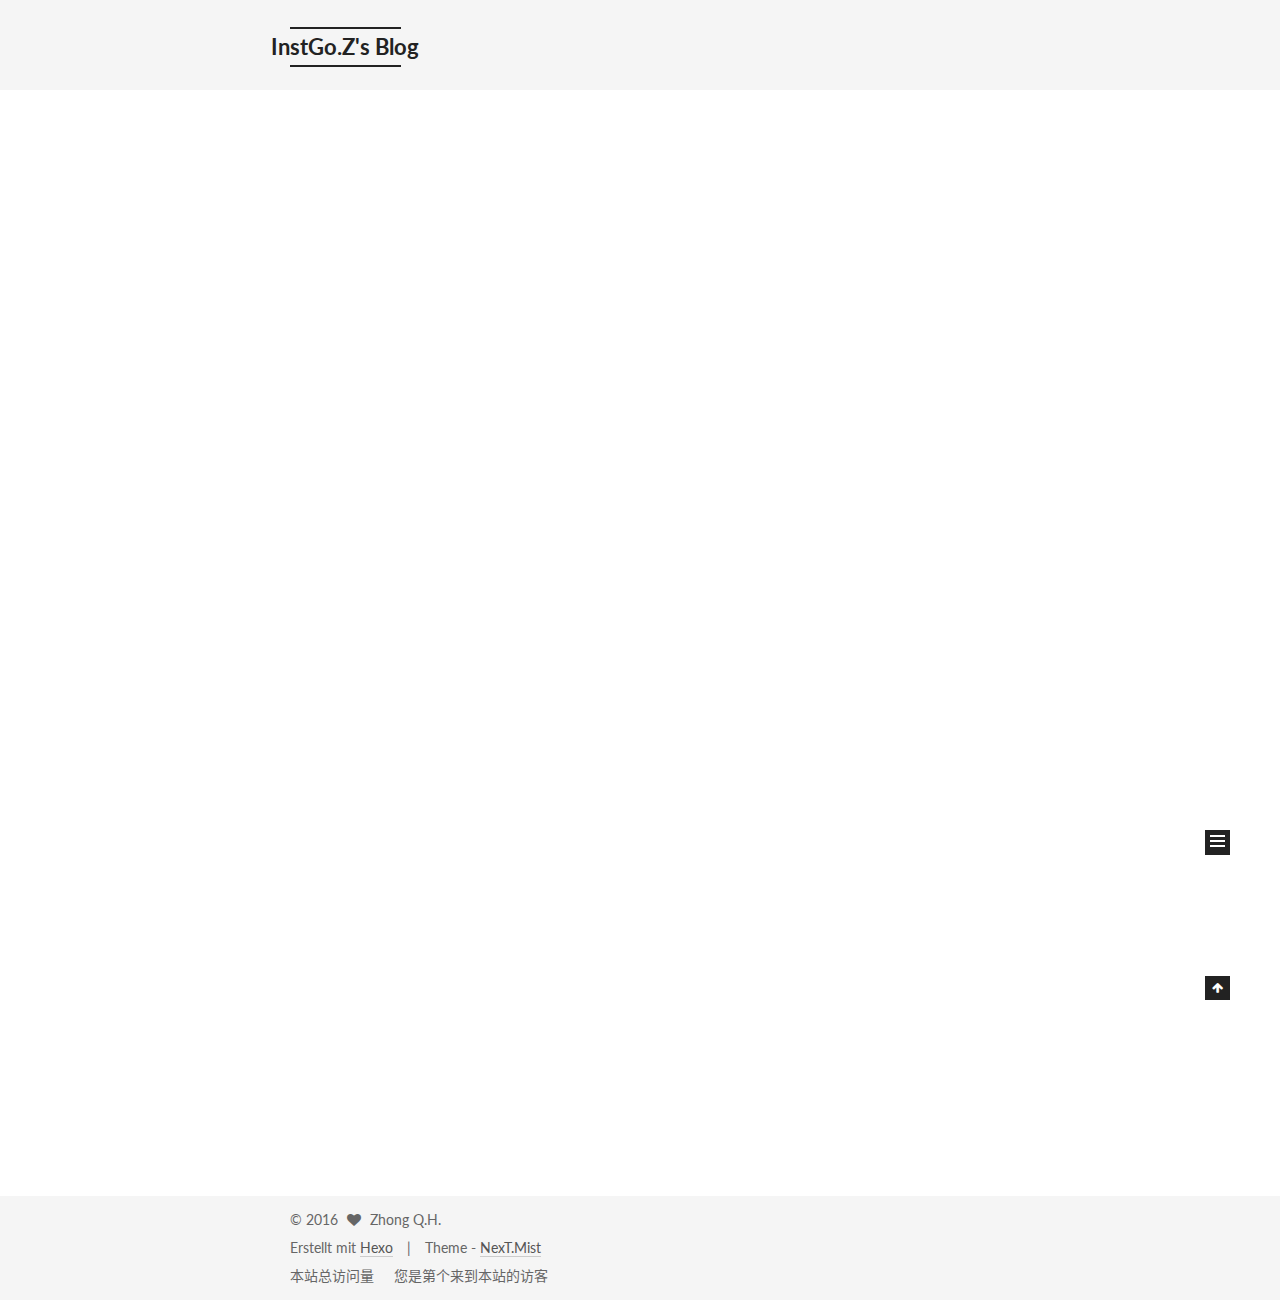
==== commit 74039d6e: "Site updated: 2016-06-01 10:24:07" ====
--- a/index.html
+++ b/index.html
@@ -430,12 +430,13 @@
   </a>
 </div>
 
+<div>
+	本站总访问量 <span id="busuanzi_value_site_pv"></span> &nbsp&nbsp&nbsp
+	您是第<span id="busuanzi_value_site_uv"></span>个来到本站的访客
+</div>
+
 <script async src="https://dn-lbstatics.qbox.me/busuanzi/2.3/busuanzi.pure.mini.js">
 </script>
-
-本站总访问量 <span id="busuanzi_value_site_pv"></span> &nbsp&nbsp&nbsp
-您是第<span id="busuanzi_value_site_uv"></span>个来到本站的访客
-
         
 
         
--- a/css/main.css
+++ b/css/main.css
@@ -1548,7 +1548,7 @@
   width: 4px;
   height: 4px;
   border-radius: 50%;
-  background: #ffffe9;
+  background: #114606;
 }
 .links-of-blogroll {
   font-size: 13px;
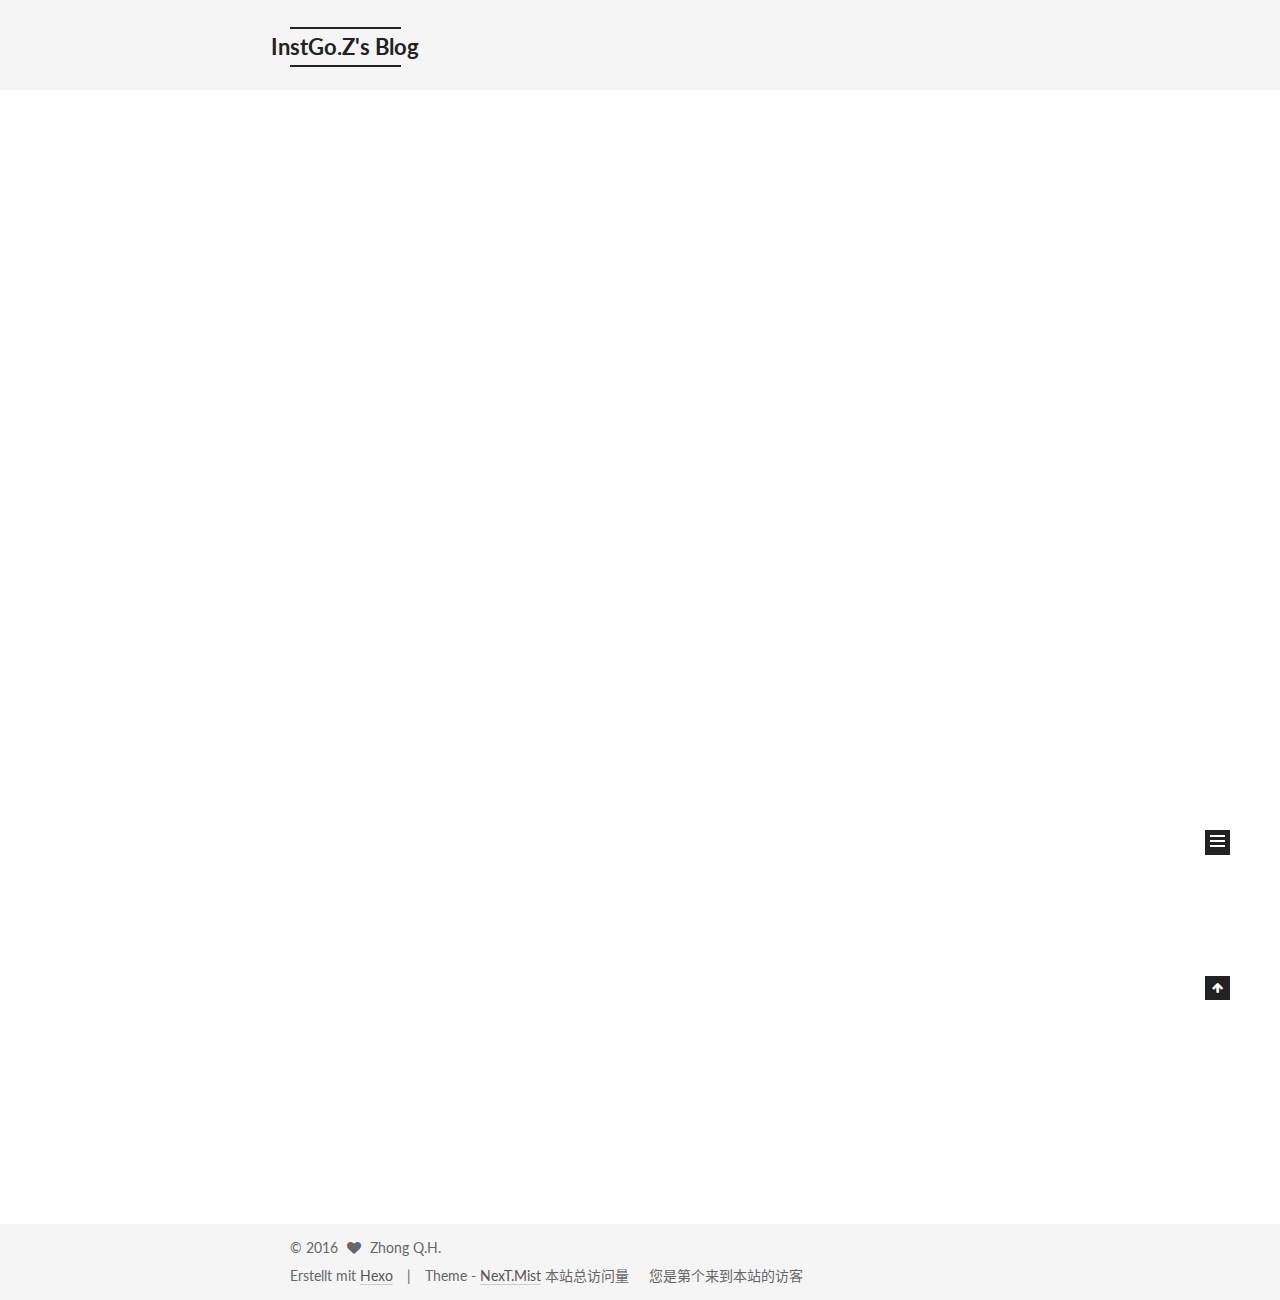
==== commit 36fb3d0d: "Site updated: 2016-06-01 10:27:18" ====
--- a/index.html
+++ b/index.html
@@ -430,13 +430,12 @@
   </a>
 </div>
 
-<div>
-	本站总访问量 <span id="busuanzi_value_site_pv"></span> &nbsp&nbsp&nbsp
-	您是第<span id="busuanzi_value_site_uv"></span>个来到本站的访客
-</div>
-
 <script async src="https://dn-lbstatics.qbox.me/busuanzi/2.3/busuanzi.pure.mini.js">
 </script>
+本站总访问量 <span id="busuanzi_value_site_pv"></span> &nbsp&nbsp&nbsp
+您是第<span id="busuanzi_value_site_uv"></span>个来到本站的访客
+
+
         
 
         
--- a/css/main.css
+++ b/css/main.css
@@ -1548,7 +1548,7 @@
   width: 4px;
   height: 4px;
   border-radius: 50%;
-  background: #114606;
+  background: #0422fe;
 }
 .links-of-blogroll {
   font-size: 13px;
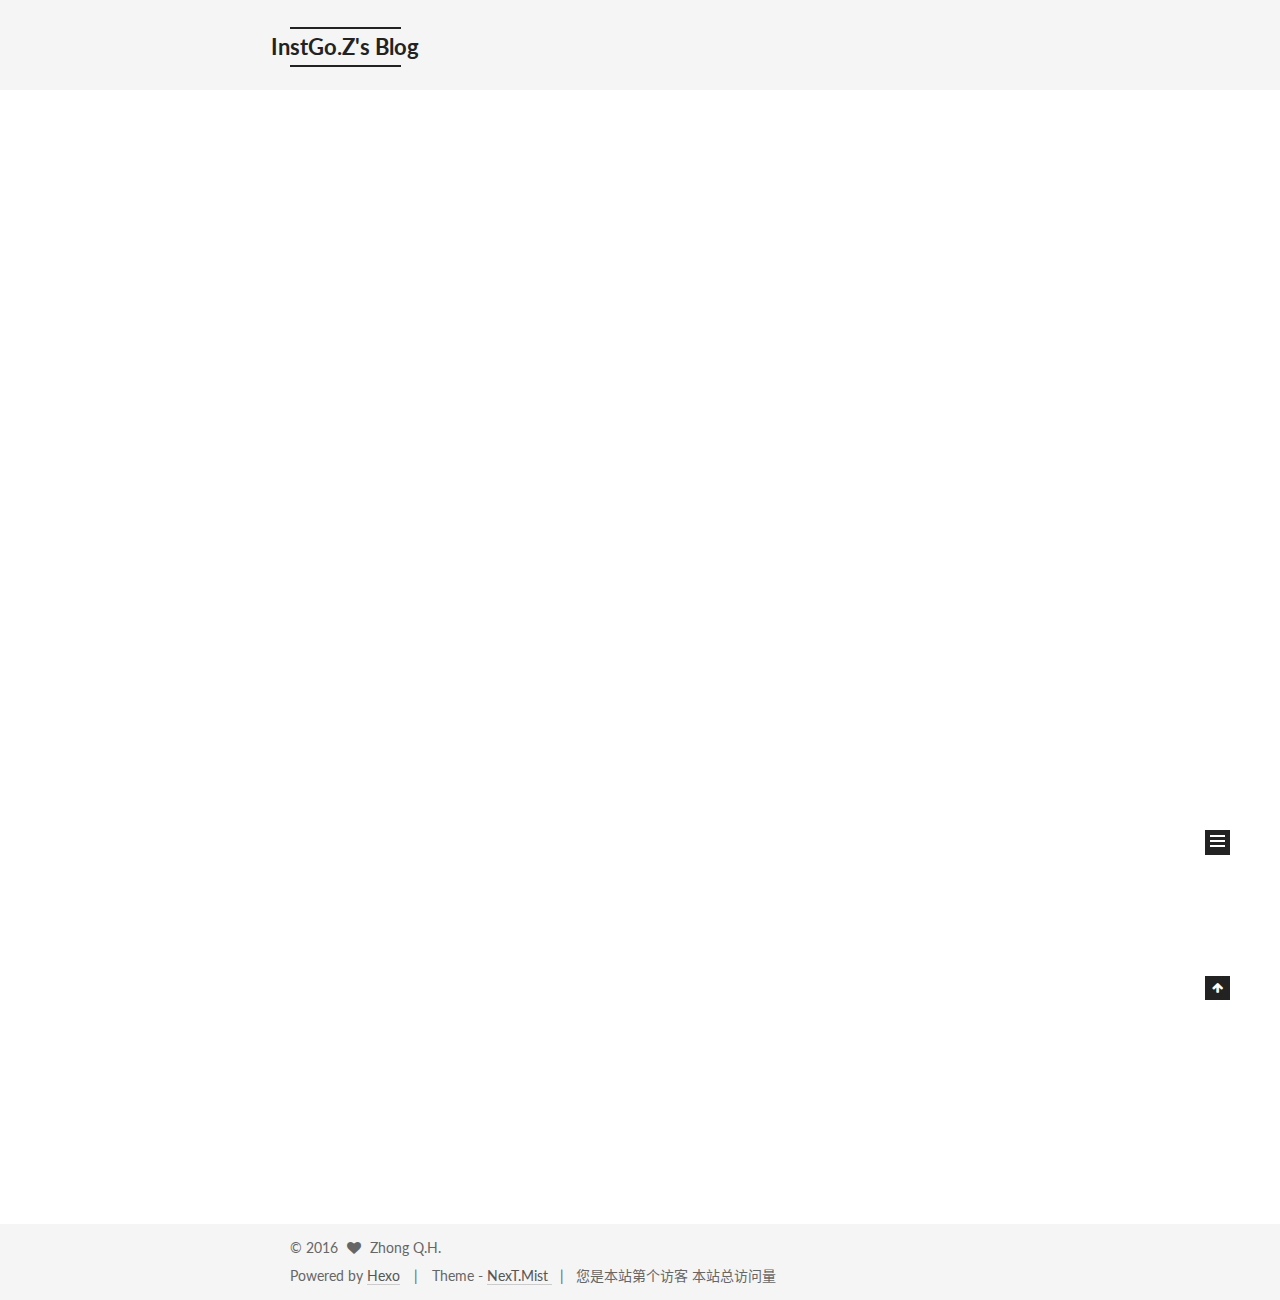
==== commit 4c5529c3: "Site updated: 2016-06-01 10:31:34" ====
--- a/index.html
+++ b/index.html
@@ -170,7 +170,7 @@
             
               <i class="menu-item-icon fa fa-fw fa-home"></i> <br />
             
-            Startseite
+            Home
           </a>
         </li>
       
@@ -180,7 +180,7 @@
             
               <i class="menu-item-icon fa fa-fw fa-th"></i> <br />
             
-            Kategorien
+            Categories
           </a>
         </li>
       
@@ -190,7 +190,7 @@
             
               <i class="menu-item-icon fa fa-fw fa-archive"></i> <br />
             
-            Archiv
+            Archives
           </a>
         </li>
       
@@ -256,7 +256,7 @@
             <span class="post-meta-item-icon">
               <i class="fa fa-calendar-o"></i>
             </span>
-            <span class="post-meta-item-text">Veröffentlicht am</span>
+            <span class="post-meta-item-text">Posted on</span>
             <time itemprop="dateCreated" datetime="2016-05-31T16:52:48+08:00" content="2016-05-31">
               2016-05-31
             </time>
@@ -373,7 +373,7 @@
           <div class="site-state-item site-state-posts">
             <a href="/archives">
               <span class="site-state-item-count">1</span>
-              <span class="site-state-item-name">Artikel</span>
+              <span class="site-state-item-name">posts</span>
             </a>
           </div>
 
@@ -420,7 +420,7 @@
 </div>
 
 <div class="powered-by">
-  Erstellt mit  <a class="theme-link" href="http://hexo.io">Hexo</a>
+  Powered by <a class="theme-link" href="http://hexo.io">Hexo</a>
 </div>
 
 <div class="theme-info">
@@ -428,14 +428,10 @@
   <a class="theme-link" href="https://github.com/iissnan/hexo-theme-next">
     NexT.Mist
   </a>
+  &nbsp;&nbsp;|&nbsp;&nbsp;
+  您是本站第<span id="busuanzi_value_site_uv"></span>个访客
+  本站总访问量 <span id="busuanzi_value_site_pv"></span>
 </div>
-
-<script async src="https://dn-lbstatics.qbox.me/busuanzi/2.3/busuanzi.pure.mini.js">
-</script>
-本站总访问量 <span id="busuanzi_value_site_pv"></span> &nbsp&nbsp&nbsp
-您是第<span id="busuanzi_value_site_uv"></span>个来到本站的访客
-
-
         
 
         
--- a/css/main.css
+++ b/css/main.css
@@ -1548,7 +1548,7 @@
   width: 4px;
   height: 4px;
   border-radius: 50%;
-  background: #0422fe;
+  background: #75e5ff;
 }
 .links-of-blogroll {
   font-size: 13px;
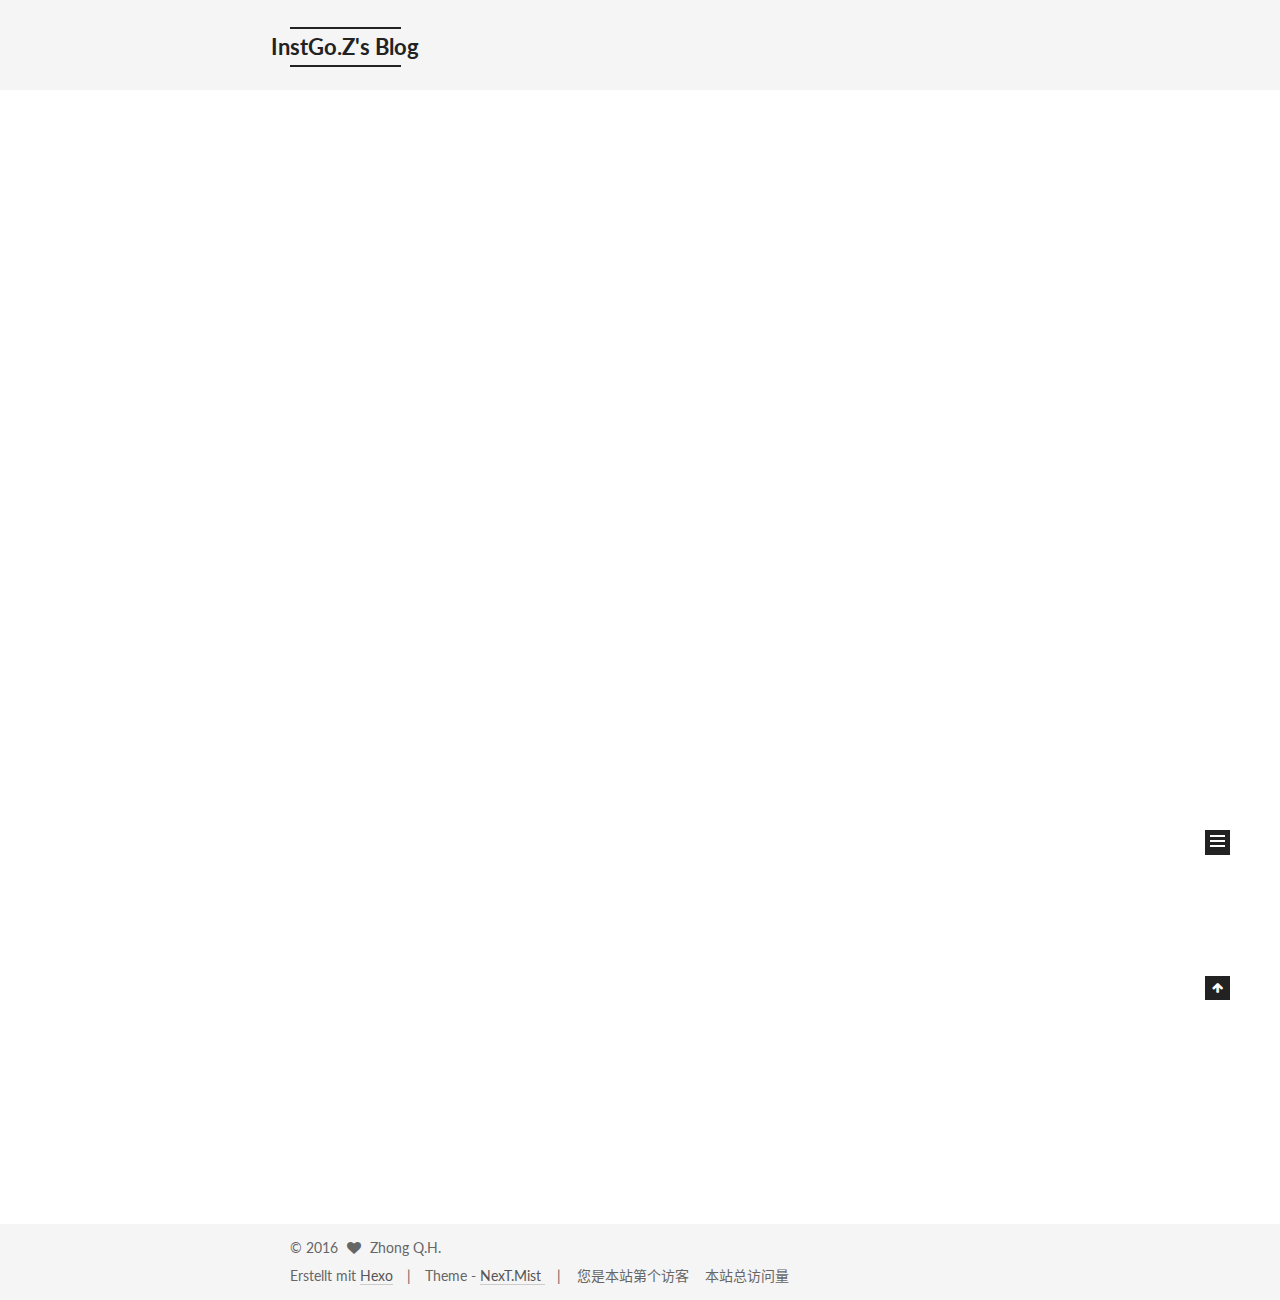
==== commit 880dcaac: "Site updated: 2016-06-01 10:35:40" ====
--- a/index.html
+++ b/index.html
@@ -170,7 +170,7 @@
             
               <i class="menu-item-icon fa fa-fw fa-home"></i> <br />
             
-            Home
+            Startseite
           </a>
         </li>
       
@@ -180,7 +180,7 @@
             
               <i class="menu-item-icon fa fa-fw fa-th"></i> <br />
             
-            Categories
+            Kategorien
           </a>
         </li>
       
@@ -190,7 +190,7 @@
             
               <i class="menu-item-icon fa fa-fw fa-archive"></i> <br />
             
-            Archives
+            Archiv
           </a>
         </li>
       
@@ -256,7 +256,7 @@
             <span class="post-meta-item-icon">
               <i class="fa fa-calendar-o"></i>
             </span>
-            <span class="post-meta-item-text">Posted on</span>
+            <span class="post-meta-item-text">Veröffentlicht am</span>
             <time itemprop="dateCreated" datetime="2016-05-31T16:52:48+08:00" content="2016-05-31">
               2016-05-31
             </time>
@@ -373,7 +373,7 @@
           <div class="site-state-item site-state-posts">
             <a href="/archives">
               <span class="site-state-item-count">1</span>
-              <span class="site-state-item-name">posts</span>
+              <span class="site-state-item-name">Artikel</span>
             </a>
           </div>
 
@@ -420,7 +420,7 @@
 </div>
 
 <div class="powered-by">
-  Powered by <a class="theme-link" href="http://hexo.io">Hexo</a>
+  Erstellt mit  <a class="theme-link" href="http://hexo.io">Hexo</a>
 </div>
 
 <div class="theme-info">
@@ -428,10 +428,14 @@
   <a class="theme-link" href="https://github.com/iissnan/hexo-theme-next">
     NexT.Mist
   </a>
-  &nbsp;&nbsp;|&nbsp;&nbsp;
-  您是本站第<span id="busuanzi_value_site_uv"></span>个访客
+  &nbsp;&nbsp;&nbsp;|&nbsp;&nbsp;&nbsp;
+  您是本站第<span id="busuanzi_value_site_uv"></span>个访客&nbsp;&nbsp;&nbsp;
   本站总访问量 <span id="busuanzi_value_site_pv"></span>
 </div>
+
+<!--不蒜子-->
+<script async src="https://dn-lbstatics.qbox.me/busuanzi/2.3/busuanzi.pure.mini.js">
+</script>
         
 
         
--- a/css/main.css
+++ b/css/main.css
@@ -1548,7 +1548,7 @@
   width: 4px;
   height: 4px;
   border-radius: 50%;
-  background: #75e5ff;
+  background: #8eb522;
 }
 .links-of-blogroll {
   font-size: 13px;
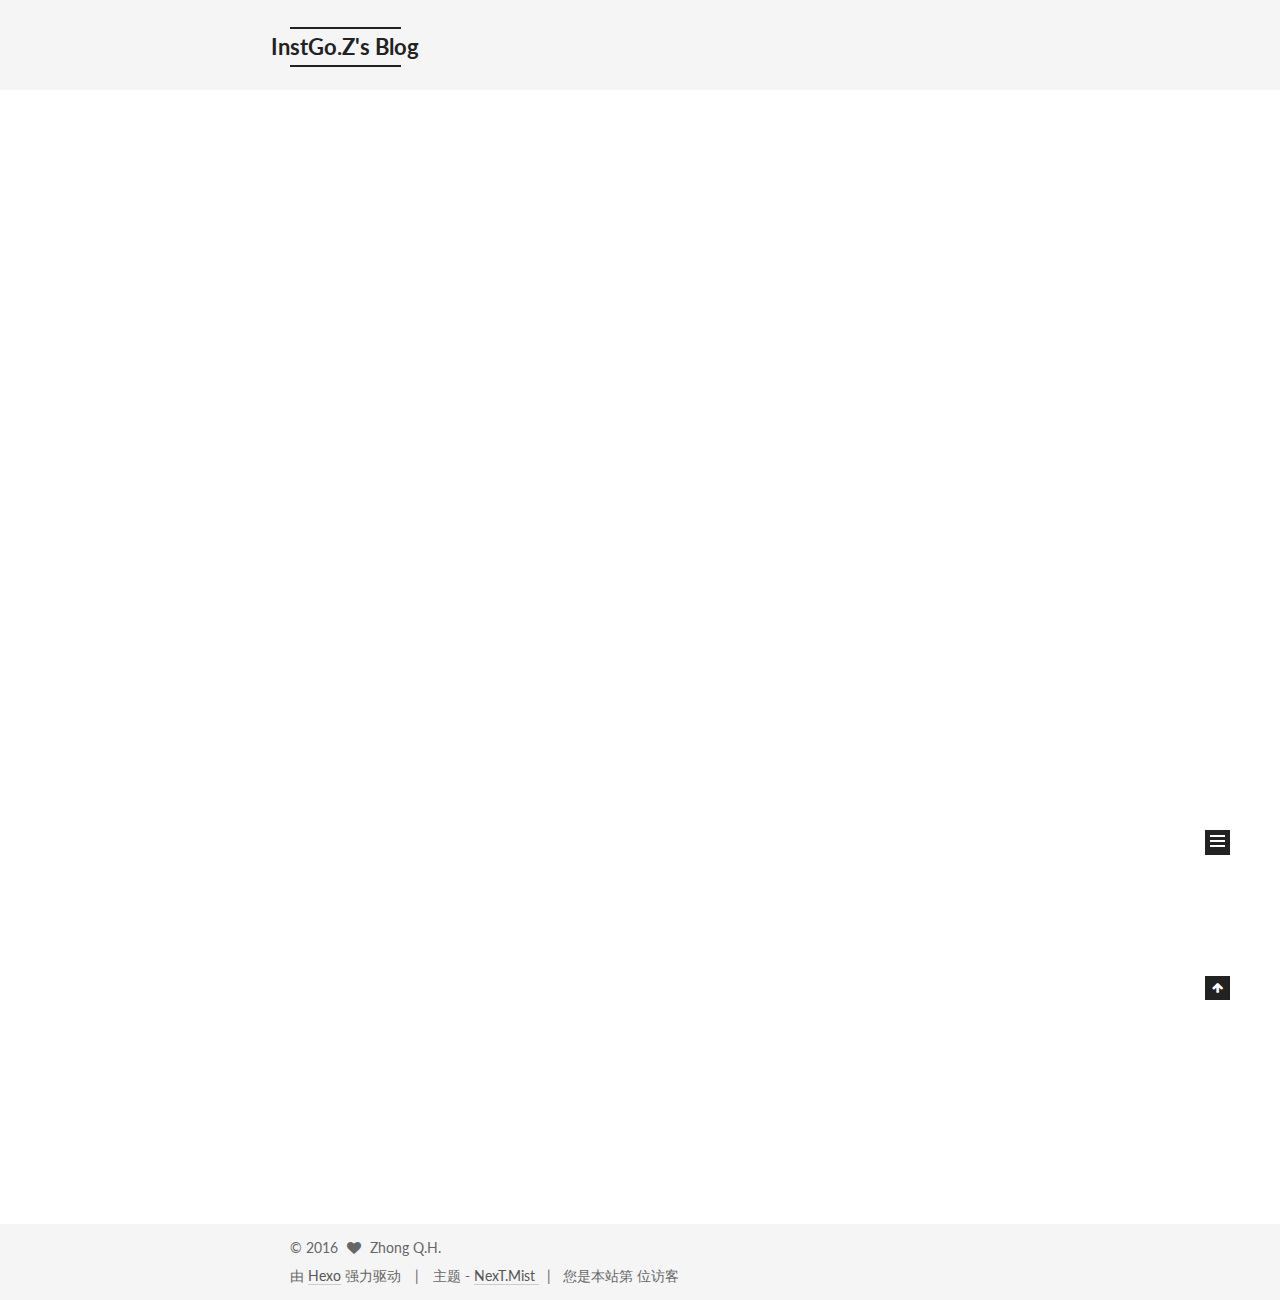
==== commit cf1d7f4f: "Site updated: 2016-06-01 14:29:52" ====
--- a/index.html
+++ b/index.html
@@ -73,6 +73,8 @@
 
 
 
+
+  <link rel="alternate" href="/atom.xml" title="InstGo.Z's Blog" type="application/atom+xml" />
 
 
 
@@ -105,7 +107,7 @@
     motion: true,
     duoshuo: {
       userId: 0,
-      author: 'Author'
+      author: '博主'
     }
   };
 </script>
@@ -113,7 +115,7 @@
   <title> InstGo.Z's Blog </title>
 </head>
 
-<body itemscope itemtype="http://schema.org/WebPage" lang="zh-CN">
+<body itemscope itemtype="http://schema.org/WebPage" lang="zh-Hans">
 
   
 
@@ -170,7 +172,7 @@
             
               <i class="menu-item-icon fa fa-fw fa-home"></i> <br />
             
-            Startseite
+            首页
           </a>
         </li>
       
@@ -180,7 +182,7 @@
             
               <i class="menu-item-icon fa fa-fw fa-th"></i> <br />
             
-            Kategorien
+            分类
           </a>
         </li>
       
@@ -190,7 +192,7 @@
             
               <i class="menu-item-icon fa fa-fw fa-archive"></i> <br />
             
-            Archiv
+            归档
           </a>
         </li>
       
@@ -200,7 +202,7 @@
             
               <i class="menu-item-icon fa fa-fw fa-tags"></i> <br />
             
-            Tags
+            标签
           </a>
         </li>
       
@@ -256,7 +258,7 @@
             <span class="post-meta-item-icon">
               <i class="fa fa-calendar-o"></i>
             </span>
-            <span class="post-meta-item-text">Veröffentlicht am</span>
+            <span class="post-meta-item-text">发表于</span>
             <time itemprop="dateCreated" datetime="2016-05-31T16:52:48+08:00" content="2016-05-31">
               2016-05-31
             </time>
@@ -274,6 +276,8 @@
               </span>
             
           
+		  
+		  
 
           
 
@@ -373,7 +377,7 @@
           <div class="site-state-item site-state-posts">
             <a href="/archives">
               <span class="site-state-item-count">1</span>
-              <span class="site-state-item-name">Artikel</span>
+              <span class="site-state-item-name">日志</span>
             </a>
           </div>
 
@@ -383,6 +387,13 @@
 
         </nav>
 
+        
+          <div class="feed-link motion-element">
+            <a href="/atom.xml" rel="alternate">
+              <i class="fa fa-rss"></i>
+              RSS
+            </a>
+          </div>
         
 
         <div class="links-of-author motion-element">
@@ -420,17 +431,17 @@
 </div>
 
 <div class="powered-by">
-  Erstellt mit  <a class="theme-link" href="http://hexo.io">Hexo</a>
+  由 <a class="theme-link" href="http://hexo.io">Hexo</a> 强力驱动
 </div>
 
 <div class="theme-info">
-  Theme -
+  主题 -
   <a class="theme-link" href="https://github.com/iissnan/hexo-theme-next">
     NexT.Mist
   </a>
-  &nbsp;&nbsp;&nbsp;|&nbsp;&nbsp;&nbsp;
-  您是本站第<span id="busuanzi_value_site_uv"></span>个访客&nbsp;&nbsp;&nbsp;
-  本站总访问量 <span id="busuanzi_value_site_pv"></span>
+  &nbsp;&nbsp;|&nbsp;&nbsp;
+  您是本站第 <span id="busuanzi_value_site_uv"></span> 位访客&nbsp;&nbsp;&nbsp;
+  <!--本站总访问量 <span id="busuanzi_value_site_pv"></span>-->
 </div>
 
 <!--不蒜子-->
--- a/css/main.css
+++ b/css/main.css
@@ -1548,7 +1548,7 @@
   width: 4px;
   height: 4px;
   border-radius: 50%;
-  background: #8eb522;
+  background: #2fffff;
 }
 .links-of-blogroll {
   font-size: 13px;
